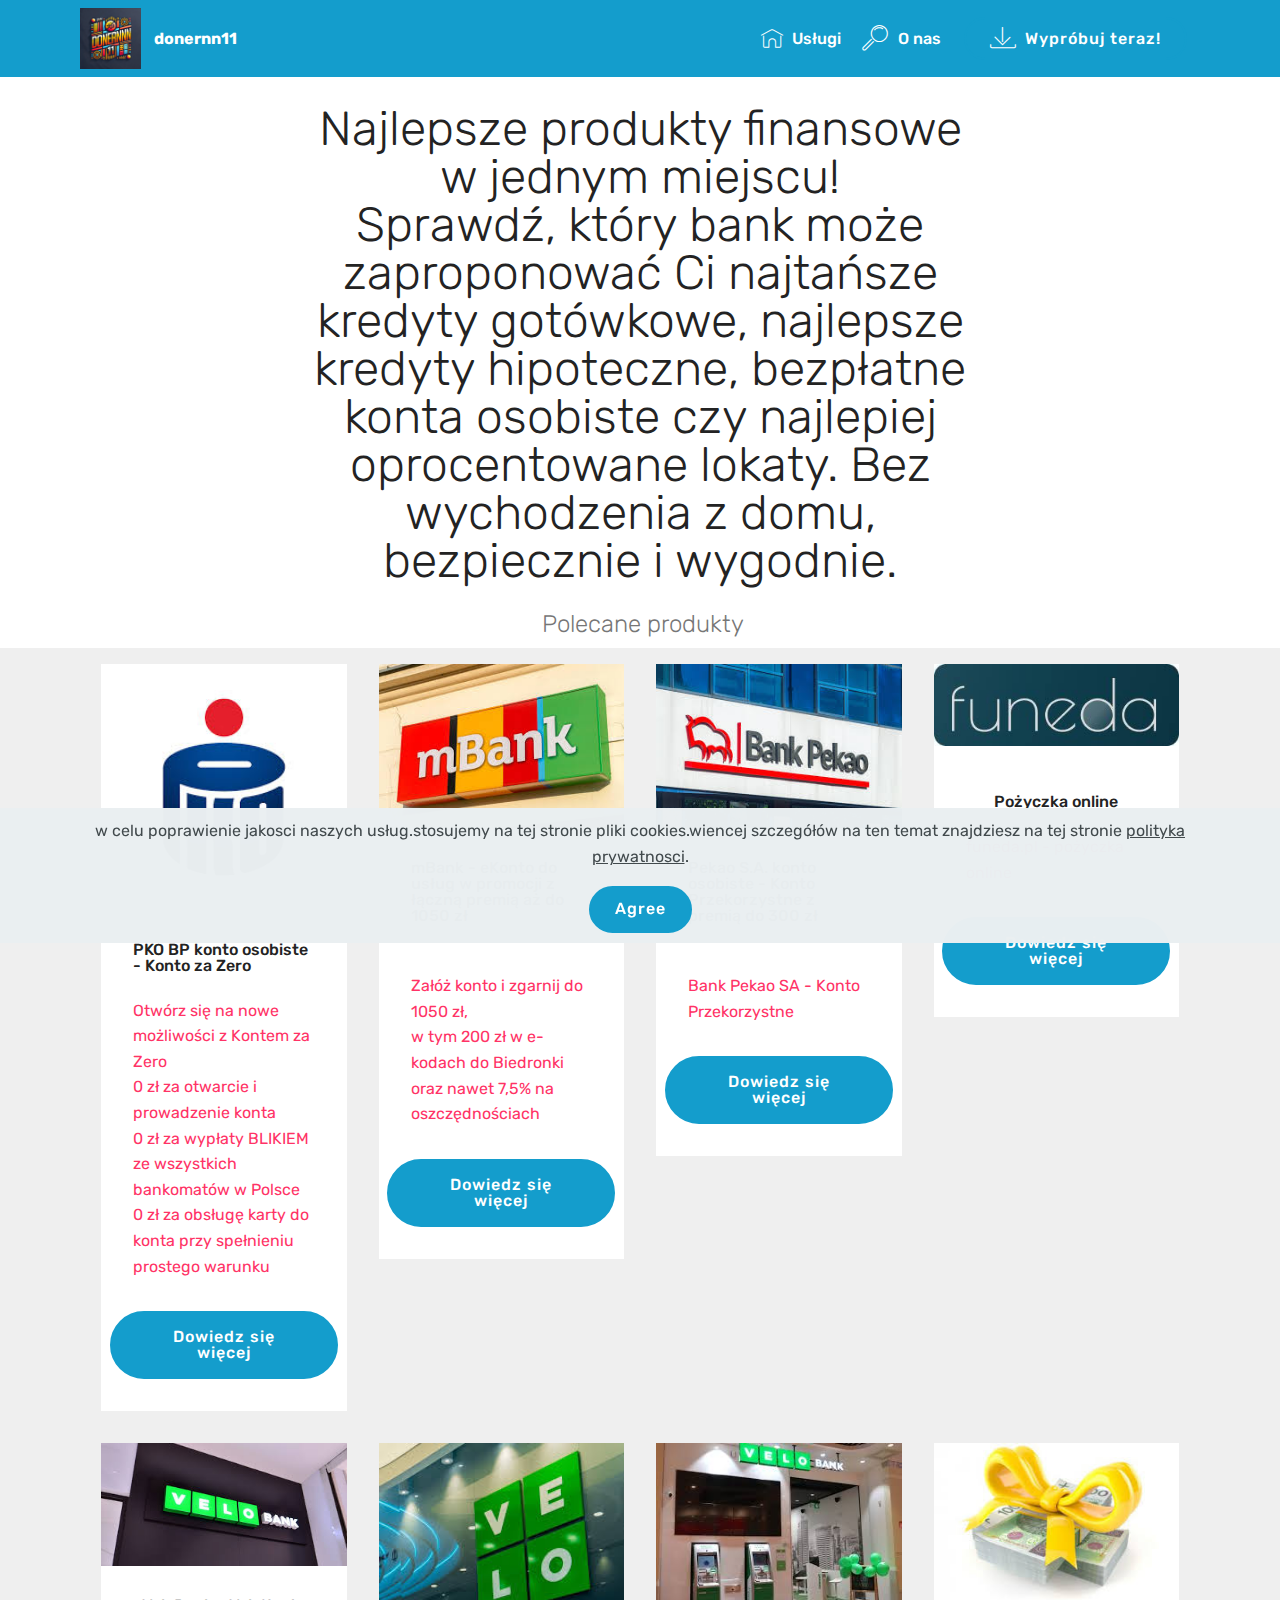
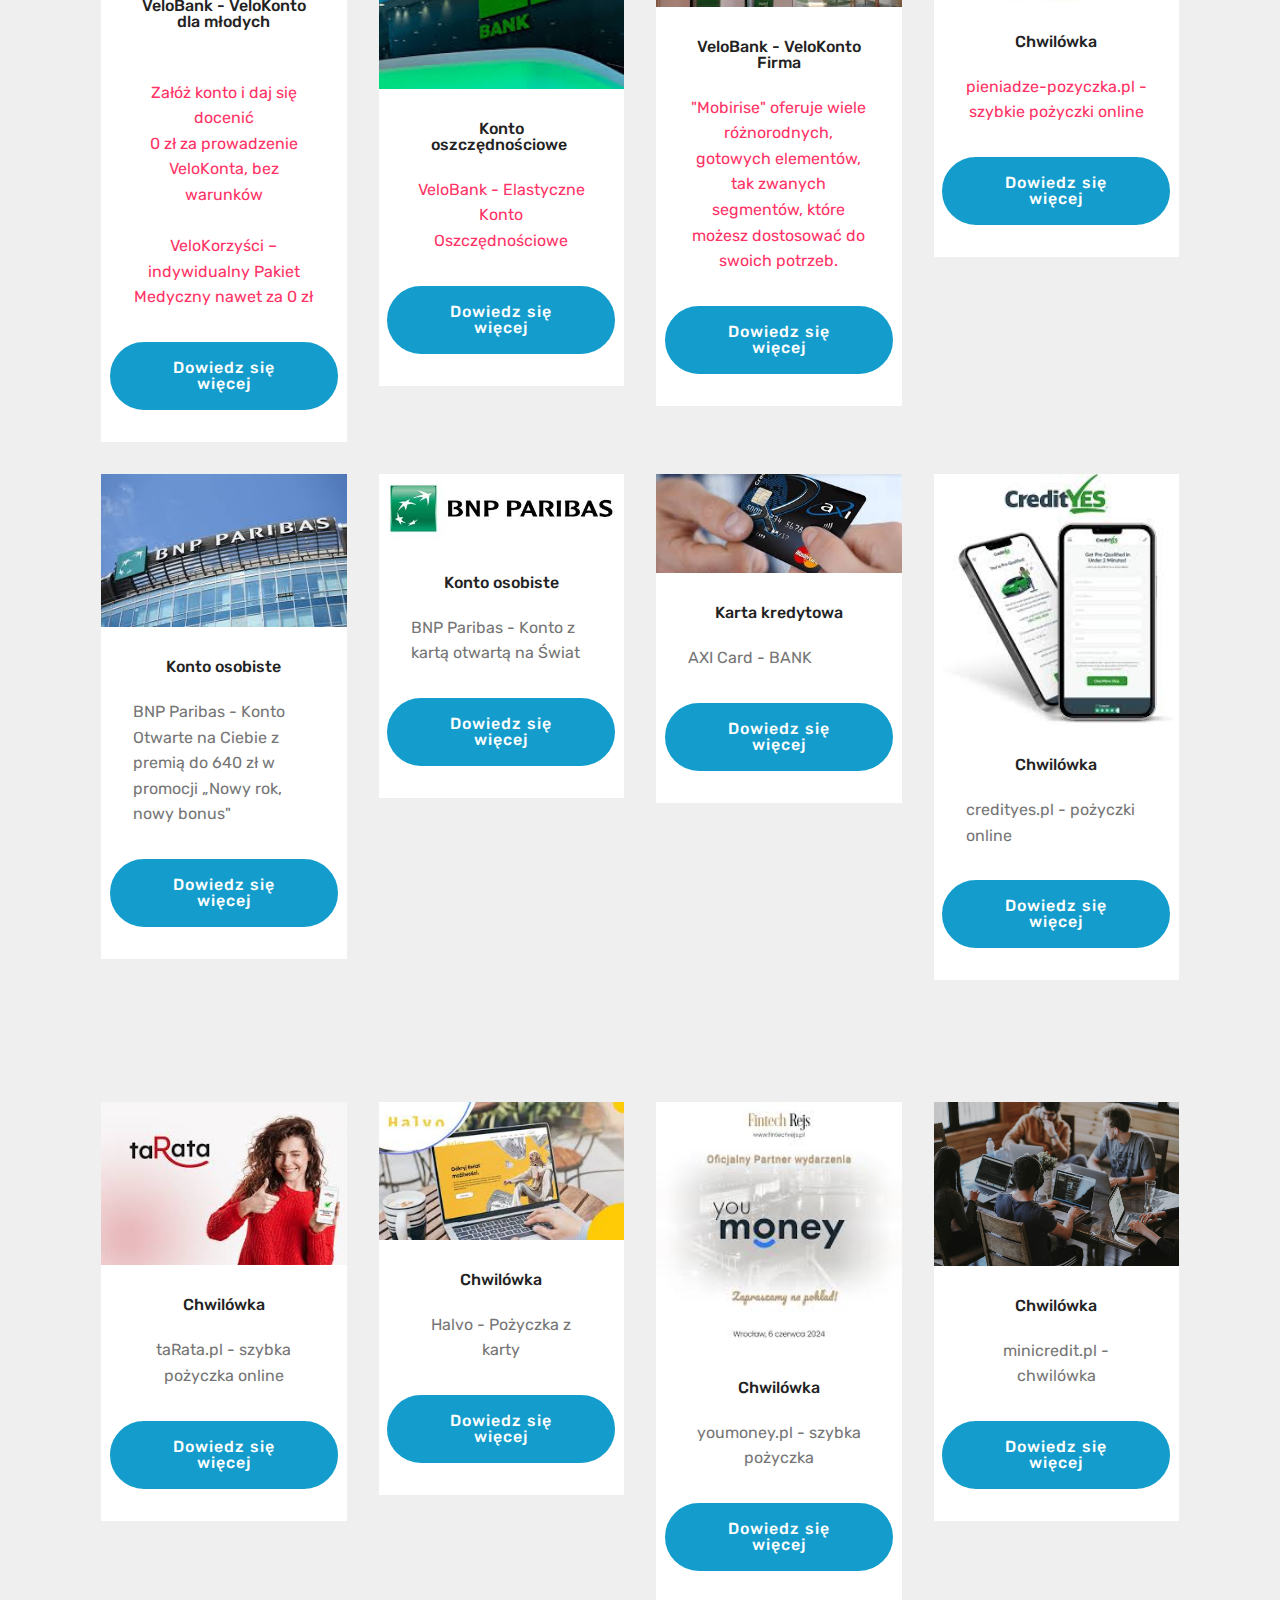
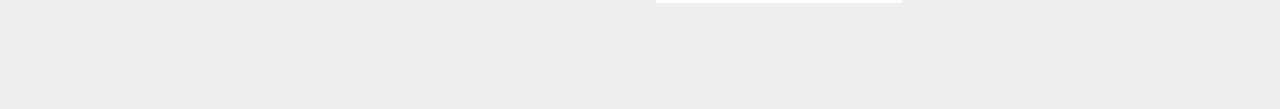
==== index.html @ 897fbb89 "Add files via upload" ====
<!DOCTYPE html>
<html  >
<head>
  <!-- Site made with Mobirise Website Builder v4.12.4, https://mobirise.com -->
  <meta charset="UTF-8">
  <meta http-equiv="X-UA-Compatible" content="IE=edge">
  <meta name="generator" content="Mobirise v4.12.4, mobirise.com">
  <meta name="viewport" content="width=device-width, initial-scale=1, minimum-scale=1">
  <link rel="shortcut icon" href="assets/images/03de712b-40ec-48d3-8421-9302f01fa6c7.webp" type="image/x-icon">
  <meta name="description" content="chwilówka
pożyczki bez BIK
pożyczki ratalne
kredyty gotówkowe
pożyczki dla firm
suma bilansowa
oprocentowanie
pożyczki na dowód konto osobiste
konto firmowe
konto oszczędnościowe
konto dla młodych
bankowość mobilna
promocje bankowe
konto bez opłat
porównanie kont bankowych
doradztwo finansowe
Zarobki
bezpieczne pożyczki
najlepsze oferty bankowe
ranking banków
">
  
  
  <title>pożyczki konto osobiste</title>
  <link rel="stylesheet" href="assets/web/assets/mobirise-icons/mobirise-icons.css">
  <link rel="stylesheet" href="assets/bootstrap/css/bootstrap.min.css">
  <link rel="stylesheet" href="assets/bootstrap/css/bootstrap-grid.min.css">
  <link rel="stylesheet" href="assets/bootstrap/css/bootstrap-reboot.min.css">
  <link rel="stylesheet" href="assets/web/assets/gdpr-plugin/gdpr-styles.css">
  <link rel="stylesheet" href="assets/dropdown/css/style.css">
  <link rel="stylesheet" href="assets/tether/tether.min.css">
  <link rel="stylesheet" href="assets/theme/css/style.css">
  <link rel="preload" as="style" href="assets/mobirise/css/mbr-additional.css"><link rel="stylesheet" href="assets/mobirise/css/mbr-additional.css" type="text/css">
  
  
  
</head>
<body>
  <section class="menu cid-uzuRPhBFRN" once="menu" id="menu1-0">

    

    <nav class="navbar navbar-expand beta-menu navbar-dropdown align-items-center navbar-fixed-top navbar-toggleable-sm">
        <button class="navbar-toggler navbar-toggler-right" type="button" data-toggle="collapse" data-target="#navbarSupportedContent" aria-controls="navbarSupportedContent" aria-expanded="false" aria-label="Toggle navigation">
            <div class="hamburger">
                <span></span>
                <span></span>
                <span></span>
                <span></span>
            </div>
        </button>
        <div class="menu-logo">
            <div class="navbar-brand">
                <span class="navbar-logo">
                    <a href="https://mobiri.se">
                         <img src="assets/images/03de712b-40ec-48d3-8421-9302f01fa6c7.webp" alt="Mobirise" title="" style="height: 3.8rem;">
                    </a>
                </span>
                <span class="navbar-caption-wrap"><a class="navbar-caption text-white display-7" href="https://mobiri.se">donernn11</a></span>
            </div>
        </div>
        <div class="collapse navbar-collapse" id="navbarSupportedContent">
            <ul class="navbar-nav nav-dropdown" data-app-modern-menu="true"><li class="nav-item">
                    <a class="nav-link link text-white display-4" href="https://mobiri.se"><span class="mbri-home mbr-iconfont mbr-iconfont-btn" style="font-size: 22px;"></span>
                        
                        Usługi
                    </a>        
                </li>
                <li class="nav-item">
                    <a class="nav-link link text-white display-4" href="https://mobiri.se">
                        <span class="mbri-search mbr-iconfont mbr-iconfont-btn"></span>
                        O nas
                    </a>
                </li></ul>
            <div class="navbar-buttons mbr-section-btn"><a class="btn btn-sm btn-primary display-7" href="https://mobiri.se">
                    <span class="mbri-save mbr-iconfont mbr-iconfont-btn "></span>
                    Wypróbuj teraz!
                </a></div>
        </div>
    </nav>
</section>

<section class="engine"><a href="https://mobirise.info/i">free site creation software</a></section><section class="mbr-section content4 cid-uzuTPzItXa" id="content4-6">

    

    <div class="container">
        <div class="media-container-row">
            <div class="title col-12 col-md-8">
                <h2 class="align-center pb-3 mbr-fonts-style display-2">Najlepsze produkty finansowe
<div>w jednym miejscu!
</div><div>Sprawdź, który bank może zaproponować Ci najtańsze kredyty gotówkowe, najlepsze kredyty hipoteczne, bezpłatne konta osobiste czy najlepiej oprocentowane lokaty. Bez wychodzenia z domu, bezpiecznie i wygodnie.</div></h2>
                <h3 class="mbr-section-subtitle align-center mbr-light mbr-fonts-style display-5">&nbsp;Polecane produkty</h3>
                
            </div>
        </div>
    </div>
</section>

<section class="features3 cid-uzuS0ocVwB" id="features3-2">

    

    
    <div class="container">
        <div class="media-container-row">
            <div class="card p-3 col-12 col-md-6 col-lg-3">
                <div class="card-wrapper">
                    <div class="card-img">
                        <img src="assets/images/pobrane-1.jpg" alt="Mobirise" title="">
                    </div>
                    <div class="card-box">
                        <h4 class="card-title mbr-fonts-style display-7">PKO BP konto osobiste - Konto za Zero&nbsp;</h4>
                        <p class="mbr-text mbr-fonts-style display-7">Otwórz się na nowe możliwości z Kontem za Zero
<br>0 zł za otwarcie i prowadzenie konta
<br>0 zł za wypłaty BLIKIEM ze wszystkich bankomatów w Polsce
<br>0 zł za obsługę karty do konta przy spełnieniu prostego warunku&nbsp;<br></p>
                    </div>
                    <div class="mbr-section-btn text-center"><a href="https://tmlead.pl/redirect/339415_2469" class="btn btn-primary display-4" target="_blank">
                            Dowiedz się więcej
                        </a></div>
                </div>
            </div>

            <div class="card p-3 col-12 col-md-6 col-lg-3">
                <div class="card-wrapper">
                    <div class="card-img">
                        <img src="assets/images/pobrane.jpg" alt="Mobirise" title="">
                    </div>
                    <div class="card-box">
                        <h4 class="card-title mbr-fonts-style display-7">mBank - eKonto do usług w promocji z łączną premią aż do 1050 zł&nbsp;</h4>
                        <p class="mbr-text mbr-fonts-style display-7"><br>Załóż konto i zgarnij do 1050 zł,
<br>w tym 200 zł w e-kodach do Biedronki
<br>oraz nawet 7,5% na oszczędnościach</p>
                    </div>
                    <div class="mbr-section-btn text-center"><a href="https://tmlead.pl/redirect/339415_2365" class="btn btn-primary display-4" target="_blank">
                            Dowiedz się więcej
                        </a></div>
                </div>
            </div>

            <div class="card p-3 col-12 col-md-6 col-lg-3">
                <div class="card-wrapper">
                    <div class="card-img">
                        <img src="assets/images/images.jpg" alt="Mobirise" title="">
                    </div>
                    <div class="card-box">
                        <h4 class="card-title mbr-fonts-style display-7">Pekao S.A. konto osobiste - Konto Przekorzystne z premią do 300 zł&nbsp;</h4>
                        <p class="mbr-text mbr-fonts-style display-7"><br>Bank Pekao SA - Konto Przekorzystne<br></p>
                    </div>
                    <div class="mbr-section-btn text-center"><a href="https://tmlead.pl/redirect/339415_1134" class="btn btn-primary display-4" target="_blank">
                            Dowiedz się więcej
                        </a></div>
                </div>
            </div>

            <div class="card p-3 col-12 col-md-6 col-lg-3">
                <div class="card-wrapper">
                    <div class="card-img">
                        <img src="assets/images/pobrane-3.jpg" alt="Mobirise" title="">
                    </div>
                    <div class="card-box">
                        <h4 class="card-title mbr-fonts-style display-7">
                            
                        <div><br></div><div>Pożyczka online</div></h4>
                        <p class="mbr-text mbr-fonts-style display-7">
                           funeda.pl - pożyczka online
                        </p>
                    </div>
                    <div class="mbr-section-btn text-center"><a href="https://tmlead.pl/redirect/339415_2811" class="btn btn-primary display-4" target="_blank">
                            Dowiedz się więcej
                        </a></div>
                </div>
            </div>
        </div>
    </div>
</section>

<section class="features3 cid-uzuS2lDlA0" id="features3-4">

    

    
    <div class="container">
        <div class="media-container-row">
            <div class="card p-3 col-12 col-md-6 col-lg-3">
                <div class="card-wrapper">
                    <div class="card-img">
                        <img src="assets/images/images-1.jpg" alt="Mobirise" title="">
                    </div>
                    <div class="card-box">
                        <h4 class="card-title mbr-fonts-style display-7">VeloBank - VeloKonto dla młodych</h4>
                        <p class="mbr-text mbr-fonts-style display-7"><br>Załóż konto i daj się docenić
<br>0 zł za prowadzenie VeloKonta, bez warunków
<br><br>VeloKorzyści – indywidualny Pakiet Medyczny nawet za 0 zł</p>
                    </div>
                    <div class="mbr-section-btn text-center"><a href="https://tmlead.pl/redirect/339415_2654" class="btn btn-primary display-4" target="_blank">
                            Dowiedz się więcej
                        </a></div>
                </div>
            </div>

            <div class="card p-3 col-12 col-md-6 col-lg-3">
                <div class="card-wrapper">
                    <div class="card-img">
                        <img src="assets/images/pobrane-7.jpg" alt="Mobirise" title="">
                    </div>
                    <div class="card-box">
                        <h4 class="card-title mbr-fonts-style display-7">Konto oszczędnościowe&nbsp;</h4>
                        <p class="mbr-text mbr-fonts-style display-7">VeloBank - Elastyczne Konto Oszczędnościowe</p>
                    </div>
                    <div class="mbr-section-btn text-center"><a href="https://tmlead.pl/redirect/339415_2655" class="btn btn-primary display-4" target="_blank">
                            Dowiedz się więcej
                        </a></div>
                </div>
            </div>

            <div class="card p-3 col-12 col-md-6 col-lg-3">
                <div class="card-wrapper">
                    <div class="card-img">
                        <img src="assets/images/pobrane-8.jpg" alt="Mobirise" title="">
                    </div>
                    <div class="card-box">
                        <h4 class="card-title mbr-fonts-style display-7">VeloBank - VeloKonto Firma</h4>
                        <p class="mbr-text mbr-fonts-style display-7">
                            "Mobirise" oferuje wiele różnorodnych, gotowych elementów, tak zwanych segmentów, które możesz dostosować do swoich potrzeb.
                        </p>
                    </div>
                    <div class="mbr-section-btn text-center"><a href="https://tmlead.pl/redirect/339415_2759" class="btn btn-primary display-4" target="_blank">
                            Dowiedz się więcej
                        </a></div>
                </div>
            </div>

            <div class="card p-3 col-12 col-md-6 col-lg-3">
                <div class="card-wrapper">
                    <div class="card-img">
                        <img src="assets/images/pobrane-4.jpg" alt="Mobirise" title="">
                    </div>
                    <div class="card-box">
                        <h4 class="card-title mbr-fonts-style display-7">
                            Chwilówka
                        </h4>
                        <p class="mbr-text mbr-fonts-style display-7">
                           pieniadze-pozyczka.pl - szybkie pożyczki online
                        </p>
                    </div>
                    <div class="mbr-section-btn text-center">
                        <a href="https://mobiri.se" class="btn btn-primary display-4">
                            Dowiedz się więcej
                        </a>
                    </div>
                </div>
            </div>
        </div>
    </div>
</section>

<section class="features3 cid-uzuS0XDoxb" id="features3-3">

    

    
    <div class="container">
        <div class="media-container-row">
            <div class="card p-3 col-12 col-md-6 col-lg-3">
                <div class="card-wrapper">
                    <div class="card-img">
                        <img src="assets/images/images-2.jpg" alt="Mobirise" title="">
                    </div>
                    <div class="card-box">
                        <h4 class="card-title mbr-fonts-style display-7">Konto osobiste</h4>
                        <p class="mbr-text mbr-fonts-style display-7">
                            BNP Paribas - Konto Otwarte na Ciebie z premią do 640 zł w promocji „Nowy rok, nowy bonus"
                        </p>
                    </div>
                    <div class="mbr-section-btn text-center"><a href="https://tmlead.pl/redirect/339415_2846" class="btn btn-primary display-4" target="_blank">
                            Dowiedz się więcej
                        </a></div>
                </div>
            </div>

            <div class="card p-3 col-12 col-md-6 col-lg-3">
                <div class="card-wrapper">
                    <div class="card-img">
                        <img src="assets/images/pobrane-2.jpg" alt="Mobirise" title="">
                    </div>
                    <div class="card-box">
                        <h4 class="card-title mbr-fonts-style display-7">Konto osobiste<br></h4>
                        <p class="mbr-text mbr-fonts-style display-7">
                            BNP Paribas - Konto z kartą otwartą na Świat
                        </p>
                    </div>
                    <div class="mbr-section-btn text-center"><a href="https://tmlead.pl/redirect/339415_2646" class="btn btn-primary display-4" target="_blank">
                            Dowiedz się więcej
                        </a></div>
                </div>
            </div>

            <div class="card p-3 col-12 col-md-6 col-lg-3">
                <div class="card-wrapper">
                    <div class="card-img">
                        <img src="assets/images/images-3.jpg" alt="Mobirise" title="">
                    </div>
                    <div class="card-box">
                        <h4 class="card-title mbr-fonts-style display-7">Karta kredytowa</h4>
                        <p class="mbr-text mbr-fonts-style display-7">AXI Card - BANK</p>
                    </div>
                    <div class="mbr-section-btn text-center"><a href="https://tmlead.pl/redirect/339415_2832" class="btn btn-primary display-4" target="_blank">
                            Dowiedz się więcej
                        </a></div>
                </div>
            </div>

            <div class="card p-3 col-12 col-md-6 col-lg-3">
                <div class="card-wrapper">
                    <div class="card-img">
                        <img src="assets/images/images-4.jpg" alt="Mobirise" title="">
                    </div>
                    <div class="card-box">
                        <h4 class="card-title mbr-fonts-style display-7">
                            Chwilówka
                        </h4>
                        <p class="mbr-text mbr-fonts-style display-7">
                           credityes.pl - pożyczki online
                        </p>
                    </div>
                    <div class="mbr-section-btn text-center"><a href="https://tmlead.pl/redirect/339415_2811" class="btn btn-primary display-4" target="_blank">
                            Dowiedz się więcej
                        </a></div>
                </div>
            </div>
        </div>
    </div>
</section>

<section class="features3 cid-uzv9eW1nkq" id="features3-7">

    

    
    <div class="container">
        <div class="media-container-row">
            <div class="card p-3 col-12 col-md-6 col-lg-3">
                <div class="card-wrapper">
                    <div class="card-img">
                        <img src="assets/images/pobrane-5.jpg" alt="Mobirise" title="">
                    </div>
                    <div class="card-box">
                        <h4 class="card-title mbr-fonts-style display-7">
                            Chwilówka
                        </h4>
                        <p class="mbr-text mbr-fonts-style display-7">
                            taRata.pl - szybka pożyczka online
                        </p>
                    </div>
                    <div class="mbr-section-btn text-center"><a href="https://tmlead.pl/redirect/339415_2811" class="btn btn-primary display-4" target="_blank">
                            Dowiedz się więcej
                        </a></div>
                </div>
            </div>

            <div class="card p-3 col-12 col-md-6 col-lg-3">
                <div class="card-wrapper">
                    <div class="card-img">
                        <img src="assets/images/pobrane-6.jpg" alt="Mobirise" title="">
                    </div>
                    <div class="card-box">
                        <h4 class="card-title mbr-fonts-style display-7">
                            Chwilówka
                        </h4>
                        <p class="mbr-text mbr-fonts-style display-7">
                            Halvo - Pożyczka z karty
                        </p>
                    </div>
                    <div class="mbr-section-btn text-center"><a href="https://tmlead.pl/redirect/339415_2811" class="btn btn-primary display-4" target="_blank">
                            Dowiedz się więcej
                        </a></div>
                </div>
            </div>

            <div class="card p-3 col-12 col-md-6 col-lg-3">
                <div class="card-wrapper">
                    <div class="card-img">
                        <img src="assets/images/images-5.jpg" alt="Mobirise" title="">
                    </div>
                    <div class="card-box">
                        <h4 class="card-title mbr-fonts-style display-7">
                            Chwilówka
                        </h4>
                        <p class="mbr-text mbr-fonts-style display-7">
                            youmoney.pl - szybka pożyczka
                        </p>
                    </div>
                    <div class="mbr-section-btn text-center"><a href="https://tmlead.pl/redirect/339415_2811" class="btn btn-primary display-4" target="_blank">
                            Dowiedz się więcej
                        </a></div>
                </div>
            </div>

            <div class="card p-3 col-12 col-md-6 col-lg-3">
                <div class="card-wrapper">
                    <div class="card-img">
                        <img src="assets/images/background4.jpg" alt="Mobirise">
                    </div>
                    <div class="card-box">
                        <h4 class="card-title mbr-fonts-style display-7">
                            Chwilówka
                        </h4>
                        <p class="mbr-text mbr-fonts-style display-7">
                           minicredit.pl - chwilówka
                        </p>
                    </div>
                    <div class="mbr-section-btn text-center"><a href="https://tmlead.pl/redirect/339415_2811" class="btn btn-primary display-4" target="_blank">
                            Dowiedz się więcej
                        </a></div>
                </div>
            </div>
        </div>
    </div>
</section>


  <script src="assets/web/assets/jquery/jquery.min.js"></script>
  <script src="assets/popper/popper.min.js"></script>
  <script src="assets/bootstrap/js/bootstrap.min.js"></script>
  <script src="assets/web/assets/cookies-alert-plugin/cookies-alert-core.js"></script>
  <script src="assets/web/assets/cookies-alert-plugin/cookies-alert-script.js"></script>
  <script src="assets/smoothscroll/smooth-scroll.js"></script>
  <script src="assets/dropdown/js/nav-dropdown.js"></script>
  <script src="assets/dropdown/js/navbar-dropdown.js"></script>
  <script src="assets/touchswipe/jquery.touch-swipe.min.js"></script>
  <script src="assets/tether/tether.min.js"></script>
  <script src="assets/theme/js/script.js"></script>
  
  
<input name="cookieData" type="hidden" data-cookie-customDialogSelector='null' data-cookie-colorText='#424a4d' data-cookie-colorBg='rgba(234, 239, 241, 0.99)' data-cookie-textButton='Agree' data-cookie-colorButton='' data-cookie-colorLink='#424a4d' data-cookie-underlineLink='true' data-cookie-text="w celu poprawienie jakosci naszych usług.stosujemy na tej stronie pliki cookies.wiencej szczegółów na ten temat znajdziesz na tej stronie <a href='privacy.html'>polityka prywatnosci</a>.
">
  </body>
</html>
---- assets/web/assets/mobirise-icons/mobirise-icons.css ----
@font-face {
  font-family: 'MobiriseIcons';
  src:  url('mobirise-icons.eot?spat4u');
  src:  url('mobirise-icons.eot?spat4u#iefix') format('embedded-opentype'),
    url('mobirise-icons.ttf?spat4u') format('truetype'),
    url('mobirise-icons.woff?spat4u') format('woff'),
    url('mobirise-icons.svg?spat4u#MobiriseIcons') format('svg');
  font-weight: normal;
  font-style: normal;
  font-display: swap;
}

[class^="mbri-"], [class*=" mbri-"] {
  /* use !important to prevent issues with browser extensions that change fonts */
  font-family: MobiriseIcons !important;
  speak: none;
  font-style: normal;
  font-weight: normal;
  font-variant: normal;
  text-transform: none;
  line-height: 1;

  /* Better Font Rendering =========== */
  -webkit-font-smoothing: antialiased;
  -moz-osx-font-smoothing: grayscale;
}

.mbri-add-submenu:before {
  content: "\e900";
}
.mbri-alert:before {
  content: "\e901";
}
.mbri-align-center:before {
  content: "\e902";
}
.mbri-align-justify:before {
  content: "\e903";
}
.mbri-align-left:before {
  content: "\e904";
}
.mbri-align-right:before {
  content: "\e905";
}
.mbri-android:before {
  content: "\e906";
}
.mbri-apple:before {
  content: "\e907";
}
.mbri-arrow-down:before {
  content: "\e908";
}
.mbri-arrow-next:before {
  content: "\e909";
}
.mbri-arrow-prev:before {
  content: "\e90a";
}
.mbri-arrow-up:before {
  content: "\e90b";
}
.mbri-bold:before {
  content: "\e90c";
}
.mbri-bookmark:before {
  content: "\e90d";
}
.mbri-bootstrap:before {
  content: "\e90e";
}
.mbri-briefcase:before {
  content: "\e90f";
}
.mbri-browse:before {
  content: "\e910";
}
.mbri-bulleted-list:before {
  content: "\e911";
}
.mbri-calendar:before {
  content: "\e912";
}
.mbri-camera:before {
  content: "\e913";
}
.mbri-cart-add:before {
  content: "\e914";
}
.mbri-cart-full:before {
  content: "\e915";
}
.mbri-cash:before {
  content: "\e916";
}
.mbri-change-style:before {
  content: "\e917";
}
.mbri-chat:before {
  content: "\e918";
}
.mbri-clock:before {
  content: "\e919";
}
.mbri-close:before {
  content: "\e91a";
}
.mbri-cloud:before {
  content: "\e91b";
}
.mbri-code:before {
  content: "\e91c";
}
.mbri-contact-form:before {
  content: "\e91d";
}
.mbri-credit-card:before {
  content: "\e91e";
}
.mbri-cursor-click:before {
  content: "\e91f";
}
.mbri-cust-feedback:before {
  content: "\e920";
}
.mbri-database:before {
  content: "\e921";
}
.mbri-delivery:before {
  content: "\e922";
}
.mbri-desktop:before {
  content: "\e923";
}
.mbri-devices:before {
  content: "\e924";
}
.mbri-down:before {
  content: "\e925";
}
.mbri-download:before {
  content: "\e989";
}
.mbri-drag-n-drop:before {
  content: "\e927";
}
.mbri-drag-n-drop2:before {
  content: "\e928";
}
.mbri-edit:before {
  content: "\e929";
}
.mbri-edit2:before {
  content: "\e92a";
}
.mbri-error:before {
  content: "\e92b";
}
.mbri-extension:before {
  content: "\e92c";
}
.mbri-features:before {
  content: "\e92d";
}
.mbri-file:before {
  content: "\e92e";
}
.mbri-flag:before {
  content: "\e92f";
}
.mbri-folder:before {
  content: "\e930";
}
.mbri-gift:before {
  content: "\e931";
}
.mbri-github:before {
  content: "\e932";
}
.mbri-globe:before {
  content: "\e933";
}
.mbri-globe-2:before {
  content: "\e934";
}
.mbri-growing-chart:before {
  content: "\e935";
}
.mbri-hearth:before {
  content: "\e936";
}
.mbri-help:before {
  content: "\e937";
}
.mbri-home:before {
  content: "\e938";
}
.mbri-hot-cup:before {
  content: "\e939";
}
.mbri-idea:before {
  content: "\e93a";
}
.mbri-image-gallery:before {
  content: "\e93b";
}
.mbri-image-slider:before {
  content: "\e93c";
}
.mbri-info:before {
  content: "\e93d";
}
.mbri-italic:before {
  content: "\e93e";
}
.mbri-key:before {
  content: "\e93f";
}
.mbri-laptop:before {
  content: "\e940";
}
.mbri-layers:before {
  content: "\e941";
}
.mbri-left-right:before {
  content: "\e942";
}
.mbri-left:before {
  content: "\e943";
}
.mbri-letter:before {
  content: "\e944";
}
.mbri-like:before {
  content: "\e945";
}
.mbri-link:before {
  content: "\e946";
}
.mbri-lock:before {
  content: "\e947";
}
.mbri-login:before {
  content: "\e948";
}
.mbri-logout:before {
  content: "\e949";
}
.mbri-magic-stick:before {
  content: "\e94a";
}
.mbri-map-pin:before {
  content: "\e94b";
}
.mbri-menu:before {
  content: "\e94c";
}
.mbri-mobile:before {
  content: "\e94d";
}
.mbri-mobile2:before {
  content: "\e94e";
}
.mbri-mobirise:before {
  content: "\e94f";
}
.mbri-more-horizontal:before {
  content: "\e950";
}
.mbri-more-vertical:before {
  content: "\e951";
}
.mbri-music:before {
  content: "\e952";
}
.mbri-new-file:before {
  content: "\e953";
}
.mbri-numbered-list:before {
  content: "\e954";
}
.mbri-opened-folder:before {
  content: "\e955";
}
.mbri-pages:before {
  content: "\e956";
}
.mbri-paper-plane:before {
  content: "\e957";
}
.mbri-paperclip:before {
  content: "\e958";
}
.mbri-photo:before {
  content: "\e959";
}
.mbri-photos:before {
  content: "\e95a";
}
.mbri-pin:before {
  content: "\e95b";
}
.mbri-play:before {
  content: "\e95c";
}
.mbri-plus:before {
  content: "\e95d";
}
.mbri-preview:before {
  content: "\e95e";
}
.mbri-print:before {
  content: "\e95f";
}
.mbri-protect:before {
  content: "\e960";
}
.mbri-question:before {
  content: "\e961";
}
.mbri-quote-left:before {
  content: "\e962";
}
.mbri-quote-right:before {
  content: "\e963";
}
.mbri-refresh:before {
  content: "\e964";
}
.mbri-responsive:before {
  content: "\e965";
}
.mbri-right:before {
  content: "\e966";
}
.mbri-rocket:before {
  content: "\e967";
}
.mbri-sad-face:before {
  content: "\e968";
}
.mbri-sale:before {
  content: "\e969";
}
.mbri-save:before {
  content: "\e96a";
}
.mbri-search:before {
  content: "\e96b";
}
.mbri-setting:before {
  content: "\e96c";
}
.mbri-setting2:before {
  content: "\e96d";
}
.mbri-setting3:before {
  content: "\e96e";
}
.mbri-share:before {
  content: "\e96f";
}
.mbri-shopping-bag:before {
  content: "\e970";
}
.mbri-shopping-basket:before {
  content: "\e971";
}
.mbri-shopping-cart:before {
  content: "\e972";
}
.mbri-sites:before {
  content: "\e973";
}
.mbri-smile-face:before {
  content: "\e974";
}
.mbri-speed:before {
  content: "\e975";
}
.mbri-star:before {
  content: "\e976";
}
.mbri-success:before {
  content: "\e977";
}
.mbri-sun:before {
  content: "\e978";
}
.mbri-sun2:before {
  content: "\e979";
}
.mbri-tablet:before {
  content: "\e97a";
}
.mbri-tablet-vertical:before {
  content: "\e97b";
}
.mbri-target:before {
  content: "\e97c";
}
.mbri-timer:before {
  content: "\e97d";
}
.mbri-to-ftp:before {
  content: "\e97e";
}
.mbri-to-local-drive:before {
  content: "\e97f";
}
.mbri-touch-swipe:before {
  content: "\e980";
}
.mbri-touch:before {
  content: "\e981";
}
.mbri-trash:before {
  content: "\e982";
}
.mbri-underline:before {
  content: "\e983";
}
.mbri-unlink:before {
  content: "\e984";
}
.mbri-unlock:before {
  content: "\e985";
}
.mbri-up-down:before {
  content: "\e986";
}
.mbri-up:before {
  content: "\e987";
}
.mbri-update:before {
  content: "\e988";
}
.mbri-upload:before {
 content: "\e926"; 
}
.mbri-user:before {
  content: "\e98a";
}
.mbri-user2:before {
  content: "\e98b";
}
.mbri-users:before {
  content: "\e98c";
}
.mbri-video:before {
  content: "\e98d";
}
.mbri-video-play:before {
  content: "\e98e";
}
.mbri-watch:before {
  content: "\e98f";
}
.mbri-website-theme:before {
  content: "\e990";
}
.mbri-wifi:before {
  content: "\e991";
}
.mbri-windows:before {
  content: "\e992";
}
.mbri-zoom-out:before {
  content: "\e993";
}
.mbri-redo:before {
  content: "\e994";
}
.mbri-undo:before {
  content: "\e995";
}
---- assets/web/assets/gdpr-plugin/gdpr-styles.css ----
.gdpr-block {
    padding: 10px;
    font-size: 14px;
    display: block;
    width: 100%;
    text-align: center;
}
.gdpr-block.covert {
	display: none;
}
.textGDPR {
    position: relative;
}
.gdpr-block label span.textGDPR input[name='gdpr']{
    width: 15px;
    height: 15px;
    margin: 0;
    position: absolute;
    top: 2px;
    left: -20px;
}
.gdpr-block label {
    color: #a7a7a7;
    vertical-align: middle;
    user-select: none;
    margin-bottom: 0;
}
---- assets/dropdown/css/style.css ----
.navbar-dropdown {
  left: 0;
  padding: 0;
  position: absolute;
  right: 0;
  top: 0;
  transition: all 0.45s ease;
  z-index: 1030;
  background: #282828; }
  .navbar-dropdown .navbar-logo {
    margin-right: 0.8rem;
    transition: margin 0.3s ease-in-out;
    vertical-align: middle; }
    .navbar-dropdown .navbar-logo img {
      height: 3.125rem;
      transition: all 0.3s ease-in-out; }
    .navbar-dropdown .navbar-logo.mbr-iconfont {
      font-size: 3.125rem;
      line-height: 3.125rem; }
  .navbar-dropdown .navbar-caption {
    font-weight: 700;
    white-space: normal;
    vertical-align: -4px;
    line-height: 3.125rem !important; }
    .navbar-dropdown .navbar-caption, .navbar-dropdown .navbar-caption:hover {
      color: inherit;
      text-decoration: none; }
  .navbar-dropdown .mbr-iconfont + .navbar-caption {
    vertical-align: -1px; }
  .navbar-dropdown.navbar-fixed-top {
    position: fixed; }
  .navbar-dropdown .navbar-brand span {
    vertical-align: -4px; }
  .navbar-dropdown.bg-color.transparent {
    background: none; }
  .navbar-dropdown.navbar-short .navbar-brand {
    padding: 0.625rem 0; }
    .navbar-dropdown.navbar-short .navbar-brand span {
      vertical-align: -1px; }
  .navbar-dropdown.navbar-short .navbar-caption {
    line-height: 2.375rem !important;
    vertical-align: -2px; }
  .navbar-dropdown.navbar-short .navbar-logo {
    margin-right: 0.5rem; }
    .navbar-dropdown.navbar-short .navbar-logo img {
      height: 2.375rem; }
    .navbar-dropdown.navbar-short .navbar-logo.mbr-iconfont {
      font-size: 2.375rem;
      line-height: 2.375rem; }
  .navbar-dropdown.navbar-short .mbr-table-cell {
    height: 3.625rem; }
  .navbar-dropdown .navbar-close {
    left: 0.6875rem;
    position: fixed;
    top: 0.75rem;
    z-index: 1000; }
  .navbar-dropdown .hamburger-icon {
    content: "";
    display: inline-block;
    vertical-align: middle;
    width: 16px;
    -webkit-box-shadow: 0 -6px 0 1px #282828,0 0 0 1px #282828,0 6px 0 1px #282828;
    -moz-box-shadow: 0 -6px 0 1px #282828,0 0 0 1px #282828,0 6px 0 1px #282828;
    box-shadow: 0 -6px 0 1px #282828,0 0 0 1px #282828,0 6px 0 1px #282828; }

.dropdown-menu .dropdown-toggle[data-toggle="dropdown-submenu"]::after {
  border-bottom: 0.35em solid transparent;
  border-left: 0.35em solid;
  border-right: 0;
  border-top: 0.35em solid transparent;
  margin-left: 0.3rem; }

.dropdown-menu .dropdown-item:focus {
  outline: 0; }

.nav-dropdown {
  font-size: 0.75rem;
  font-weight: 500;
  height: auto !important; }
  .nav-dropdown .nav-btn {
    padding-left: 1rem; }
  .nav-dropdown .link {
    margin: .667em 1.667em;
    font-weight: 500;
    padding: 0;
    transition: color .2s ease-in-out; }
    .nav-dropdown .link.dropdown-toggle {
      margin-right: 2.583em; }
      .nav-dropdown .link.dropdown-toggle::after {
        margin-left: .25rem;
        border-top: 0.35em solid;
        border-right: 0.35em solid transparent;
        border-left: 0.35em solid transparent;
        border-bottom: 0; }
      .nav-dropdown .link.dropdown-toggle[aria-expanded="true"] {
        margin: 0;
        padding: 0.667em 3.263em  0.667em 1.667em; }
  .nav-dropdown .link::after,
  .nav-dropdown .dropdown-item::after {
    color: inherit; }
  .nav-dropdown .btn {
    font-size: 0.75rem;
    font-weight: 700;
    letter-spacing: 0;
    margin-bottom: 0;
    padding-left: 1.25rem;
    padding-right: 1.25rem; }
  .nav-dropdown .dropdown-menu {
    border-radius: 0;
    border: 0;
    left: 0;
    margin: 0;
    padding-bottom: 1.25rem;
    padding-top: 1.25rem;
    position: relative; }
  .nav-dropdown .dropdown-submenu {
    margin-left: 0.125rem;
    top: 0; }
  .nav-dropdown .dropdown-item {
    font-weight: 500;
    line-height: 2;
    padding: 0.3846em 4.615em 0.3846em 1.5385em;
    position: relative;
    transition: color .2s ease-in-out, background-color .2s ease-in-out; }
    .nav-dropdown .dropdown-item::after {
      margin-top: -0.3077em;
      position: absolute;
      right: 1.1538em;
      top: 50%; }
    .nav-dropdown .dropdown-item:focus, .nav-dropdown .dropdown-item:hover {
      background: none; }

@media (max-width: 767px) {
  .nav-dropdown.navbar-toggleable-sm {
    bottom: 0;
    display: none;
    left: 0;
    overflow-x: hidden;
    position: fixed;
    top: 0;
    transform: translateX(-100%);
    -ms-transform: translateX(-100%);
    -webkit-transform: translateX(-100%);
    width: 18.75rem;
    z-index: 999; } }
.nav-dropdown.navbar-toggleable-xl {
  bottom: 0;
  display: none;
  left: 0;
  overflow-x: hidden;
  position: fixed;
  top: 0;
  transform: translateX(-100%);
  -ms-transform: translateX(-100%);
  -webkit-transform: translateX(-100%);
  width: 18.75rem;
  z-index: 999; }

.nav-dropdown-sm {
  display: block !important;
  overflow-x: hidden;
  overflow: auto;
  padding-top: 3.875rem; }
  .nav-dropdown-sm::after {
    content: "";
    display: block;
    height: 3rem;
    width: 100%; }
  .nav-dropdown-sm.collapse.in ~ .navbar-close {
    display: block !important; }
  .nav-dropdown-sm.collapsing, .nav-dropdown-sm.collapse.in {
    transform: translateX(0);
    -ms-transform: translateX(0);
    -webkit-transform: translateX(0);
    transition: all 0.25s ease-out;
    -webkit-transition: all 0.25s ease-out;
    background: #282828; }
  .nav-dropdown-sm.collapsing[aria-expanded="false"] {
    transform: translateX(-100%);
    -ms-transform: translateX(-100%);
    -webkit-transform: translateX(-100%); }
  .nav-dropdown-sm .nav-item {
    display: block;
    margin-left: 0 !important;
    padding-left: 0; }
  .nav-dropdown-sm .link,
  .nav-dropdown-sm .dropdown-item {
    border-top: 1px dotted rgba(255, 255, 255, 0.1);
    font-size: 0.8125rem;
    line-height: 1.6;
    margin: 0 !important;
    padding: 0.875rem 2.4rem 0.875rem 1.5625rem !important;
    position: relative;
    white-space: normal; }
    .nav-dropdown-sm .link:focus, .nav-dropdown-sm .link:hover,
    .nav-dropdown-sm .dropdown-item:focus,
    .nav-dropdown-sm .dropdown-item:hover {
      background: rgba(0, 0, 0, 0.2) !important;
      color: #c0a375; }
  .nav-dropdown-sm .nav-btn {
    position: relative;
    padding: 1.5625rem 1.5625rem 0 1.5625rem; }
    .nav-dropdown-sm .nav-btn::before {
      border-top: 1px dotted rgba(255, 255, 255, 0.1);
      content: "";
      left: 0;
      position: absolute;
      top: 0;
      width: 100%; }
    .nav-dropdown-sm .nav-btn + .nav-btn {
      padding-top: 0.625rem; }
      .nav-dropdown-sm .nav-btn + .nav-btn::before {
        display: none; }
  .nav-dropdown-sm .btn {
    padding: 0.625rem 0; }
  .nav-dropdown-sm .dropdown-toggle[data-toggle="dropdown-submenu"]::after {
    margin-left: .25rem;
    border-top: 0.35em solid;
    border-right: 0.35em solid transparent;
    border-left: 0.35em solid transparent;
    border-bottom: 0; }
  .nav-dropdown-sm .dropdown-toggle[data-toggle="dropdown-submenu"][aria-expanded="true"]::after {
    border-top: 0;
    border-right: 0.35em solid transparent;
    border-left: 0.35em solid transparent;
    border-bottom: 0.35em solid; }
  .nav-dropdown-sm .dropdown-menu {
    margin: 0;
    padding: 0;
    position: relative;
    top: 0;
    left: 0;
    width: 100%;
    border: 0;
    float: none;
    border-radius: 0;
    background: none; }
  .nav-dropdown-sm .dropdown-submenu {
    left: 100%;
    margin-left: 0.125rem;
    margin-top: -1.25rem;
    top: 0; }

.navbar-toggleable-sm .nav-dropdown .dropdown-menu {
  position: absolute; }

.navbar-toggleable-sm .nav-dropdown .dropdown-submenu {
  left: 100%;
  margin-left: 0.125rem;
  margin-top: -1.25rem;
  top: 0; }

.navbar-toggleable-sm.opened .nav-dropdown .dropdown-menu {
  position: relative; }

.navbar-toggleable-sm.opened .nav-dropdown .dropdown-submenu {
  left: 0;
  margin-left: 00rem;
  margin-top: 0rem;
  top: 0; }

.is-builder .nav-dropdown.collapsing {
  transition: none !important; }

/*# sourceMappingURL=style.css.map */
---- assets/theme/css/style.css ----
/*!
 * Mobirise v4 theme (https://mobirise.com/)
 * Copyright 2017 Mobirise
 */
section {
  background-color: #eeeeee;
}

.form-control:focus {
  box-shadow: none;
}

:focus {
  outline: none;
}

body {
  font-style: normal;
  line-height: 1.5;
}

section,
.container,
.container-fluid {
  position: relative;
  word-wrap: break-word;
}

a.mbr-iconfont:hover {
  text-decoration: none;
}

.article .lead p,
.article .lead ul,
.article .lead ol,
.article .lead pre,
.article .lead blockquote {
  margin-bottom: 0;
}

ul,
ol,
pre,
blockquote {
  margin-bottom: 2.3125rem;
}

pre {
  background: #f4f4f4;
  padding: 10px 24px;
  white-space: pre-wrap;
}

.inactive {
  -webkit-user-select: none;
  -moz-user-select: none;
  -ms-user-select: none;
  user-select: none;
  pointer-events: none;
  -webkit-user-drag: none;
  user-drag: none;
}

.mbr-section__comments .row {
  justify-content: center;
  -webkit-justify-content: center;
}

a {
  font-style: normal;
  font-weight: 400;
  cursor: pointer;
}

a, a:hover {
  text-decoration: none;
}

figure {
  margin-bottom: 0;
}

body {
  color: #232323;
}

h1,
h2,
h3,
h4,
h5,
h6,
.h1,
.h2,
.h3,
.h4,
.h5,
.h6,
.display-1,
.display-2,
.display-3,
.display-4 {
  line-height: 1;
  word-break: break-word;
  word-wrap: break-word;
}

.mbr-section-title {
  font-style: normal;
  line-height: 1.2;
}

.mbr-section-subtitle {
  line-height: 1.3;
}

.mbr-text {
  font-style: normal;
  line-height: 1.6;
}

b,
strong {
  font-weight: bold;
}

blockquote {
  padding: 10px 0 10px 20px;
  position: relative;
  border-left: 2px solid;
  border-color: #ff3366;
}

input:-webkit-autofill, input:-webkit-autofill:hover, input:-webkit-autofill:focus, input:-webkit-autofill:active {
  transition-delay: 9999s;
  transition-property: background-color, color;
}

textarea[type='hidden'] {
  display: none;
}

body {
  position: relative;
}

section {
  background-position: 50% 50%;
  background-repeat: no-repeat;
  background-size: cover;
}

section .mbr-background-video,
section .mbr-background-video-preview {
  position: absolute;
  bottom: 0;
  left: 0;
  right: 0;
  top: 0;
}

.hidden {
  visibility: hidden;
}

.mbr-z-index20 {
  z-index: 20;
}

/*! Base colors */
.mbr-white {
  color: #ffffff;
}

.mbr-black {
  color: #000000;
}

.mbr-bg-white {
  background-color: #ffffff;
}

.mbr-bg-black {
  background-color: #000000;
}

/*! Text-aligns */
.align-left {
  text-align: left;
}

.align-center {
  text-align: center;
}

.align-right {
  text-align: right;
}

@media (max-width: 767px) {
  .align-left,
  .align-center,
  .align-right,
  .mbr-section-btn,
  .mbr-section-title {
    text-align: center;
  }
}

/*! Font-weight  */
.mbr-light {
  font-weight: 300;
}

.mbr-regular {
  font-weight: 400;
}

.mbr-semibold {
  font-weight: 500;
}

.mbr-bold {
  font-weight: 700;
}

/*! Media  */
.media-size-item {
  -moz-flex: 1 1 auto;
  -o-flex: 1 1 auto;
  flex: 1 1 auto;
}

.media-content {
  flex-basis: 100%;
}

.media-container-row {
  display: flex;
  flex-direction: row;
  flex-wrap: wrap;
  justify-content: center;
  align-content: center;
  align-items: start;
}

.media-container-row .media-size-item {
  width: 400px;
}

.media-container-column {
  display: flex;
  flex-direction: column;
  flex-wrap: wrap;
  justify-content: center;
  align-content: center;
  align-items: stretch;
}

.media-container-column > * {
  width: 100%;
}

@media (min-width: 992px) {
  .media-container-row {
    flex-wrap: nowrap;
  }
}

figure {
  overflow: hidden;
}

figure[mbr-media-size] {
  transition: width 0.1s;
}

.mbr-figure img,
.mbr-figure iframe {
  display: block;
  width: 100%;
}

.card {
  background-color: transparent;
  border: none;
}

.card-box {
  width: 100%;
}

.card-img {
  text-align: center;
  flex-shrink: 0;
  -webkit-flex-shrink: 0;
}

.media {
  max-width: 100%;
  margin: 0 auto;
}

.mbr-figure {
  -ms-grid-row-align: center;
  align-self: center;
}

.media-container > div {
  max-width: 100%;
}

.mbr-figure img,
.card-img img {
  width: 100%;
}

@media (max-width: 991px) {
  .media-size-item {
    width: auto !important;
  }
  .media {
    width: auto;
  }
  .mbr-figure {
    width: 100% !important;
  }
}

/*! Buttons */
.btn {
  font-weight: 500;
  border-width: 2px;
  font-style: normal;
  letter-spacing: 1px;
  margin: .4rem .8rem;
  white-space: normal;
  transition: all .3s ease-in-out;
  display: inline-flex;
  align-items: center;
  justify-content: center;
  word-break: break-word;
  -webkit-align-items: center;
  -webkit-justify-content: center;
  display: -webkit-inline-flex;
}

.btn-sm {
  font-weight: 500;
  letter-spacing: 1px;
  transition: all .3s ease-in-out;
}

.btn-md {
  font-weight: 500;
  letter-spacing: 1px;
  margin: .4rem .8rem !important;
  transition: all .3s ease-in-out;
}

.btn-lg {
  font-weight: 500;
  letter-spacing: 1px;
  margin: .4rem .8rem !important;
  transition: all .3s ease-in-out;
}

.mbr-section-btn {
  margin-left: -0.25rem;
  margin-right: -0.25rem;
  font-size: 0;
}

nav .mbr-section-btn {
  margin-left: 0rem;
  margin-right: 0rem;
}

.btn-form {
  border-radius: 0;
}

.btn-form:hover {
  cursor: pointer;
}

/*! Btn icon margin */
.btn .mbr-iconfont,
.btn.btn-sm .mbr-iconfont {
  cursor: pointer;
  margin-right: 0.5rem;
}

.btn.btn-md .mbr-iconfont,
.btn.btn-md .mbr-iconfont {
  margin-right: 0.8rem;
}

.mbr-regular {
  font-weight: 400;
}

.mbr-semibold {
  font-weight: 500;
}

.mbr-bold {
  font-weight: 700;
}

[type='submit'] {
  -webkit-appearance: none;
}

/*! Full-screen */
.mbr-fullscreen .mbr-overlay {
  min-height: 100vh;
}

.mbr-fullscreen {
  display: flex;
  display: -moz-flex;
  display: -ms-flex;
  display: -o-flex;
  align-items: center;
  -webkit-align-items: center;
  min-height: 100vh;
  padding-top: 3rem;
  padding-bottom: 3rem;
}

/*! Map */
.map {
  height: 25rem;
  position: relative;
}

.map iframe {
  width: 100%;
  height: 100%;
}

.mbr-overlay {
  background-color: #000;
  bottom: 0;
  left: 0;
  opacity: .5;
  position: absolute;
  right: 0;
  top: 0;
  z-index: 0;
  pointer-events: none;
}

/* Form */
blockquote {
  font-style: italic;
  padding: 10px 0 10px 20px;
  font-size: 1.09rem;
  position: relative;
  border-width: 3px;
}

.form-control {
  background-color: #f5f5f5;
  box-shadow: none;
  color: #565656;
  line-height: 1.43;
  min-height: 3.5em;
  padding: 1.07em .5em;
}

.form-control, .form-control:focus {
  border: 1px solid #e8e8e8;
}

.form-active .form-control:invalid {
  border-color: red;
}

.form-control-label {
  position: relative;
  cursor: pointer;
  margin-bottom: .357em;
  padding: 0;
}

.alert {
  color: #ffffff;
  border-radius: 0;
  border: 0;
  font-size: .875rem;
  line-height: 1.5;
  margin-bottom: 1.875rem;
  padding: 1.25rem;
  position: relative;
}

.alert.alert-form::after {
  background-color: inherit;
  bottom: -7px;
  content: "";
  display: block;
  height: 14px;
  left: 50%;
  margin-left: -7px;
  position: absolute;
  transform: rotate(45deg);
  width: 14px;
  -webkit-transform: rotate(45deg);
}

.form-asterisk {
  font-family: initial;
  position: absolute;
  top: -2px;
  font-weight: normal;
}

/*! Scroll to top arrow */
#scrollToTop a i:before {
  content: '';
  position: absolute;
  height: 40%;
  top: 25%;
  background: #fff;
  width: 2px;
  left: calc(50% - 1px);
}

#scrollToTop a i:after {
  content: '';
  position: absolute;
  display: block;
  border-top: 2px solid #fff;
  border-right: 2px solid #fff;
  width: 40%;
  height: 40%;
  left: 30%;
  bottom: 30%;
  transform: rotate(135deg);
  -webkit-transform: rotate(135deg);
}

.mbr-arrow-up {
  bottom: 25px;
  right: 90px;
  position: fixed;
  text-align: right;
  z-index: 5000;
  color: #ffffff;
  font-size: 32px;
  transform: rotate(180deg);
  -webkit-transform: rotate(180deg);
}

.mbr-arrow-up a {
  background: rgba(0, 0, 0, 0.2);
  border-radius: 3px;
  color: #fff;
  display: inline-block;
  height: 60px;
  width: 60px;
  outline-style: none !important;
  position: relative;
  text-decoration: none;
  transition: all 0.3s ease-in-out;
  cursor: pointer;
  text-align: center;
}

.mbr-arrow-up a:hover {
  background-color: rgba(0, 0, 0, 0.4);
}

.mbr-arrow-up a i {
  line-height: 60px;
}

.mbr-arrow-up-icon {
  display: block;
  color: #fff;
}

.mbr-arrow-up-icon::before {
  content: '\203a';
  display: inline-block;
  font-family: serif;
  font-size: 32px;
  line-height: 1;
  font-style: normal;
  position: relative;
  top: 6px;
  left: -4px;
  -webkit-transform: rotate(-90deg);
  transform: rotate(-90deg);
}

/*! Arrow Down */
.mbr-arrow {
  position: absolute;
  bottom: 45px;
  left: 50%;
  width: 60px;
  height: 60px;
  cursor: pointer;
  background-color: rgba(80, 80, 80, 0.5);
  border-radius: 50%;
  -webkit-transform: translateX(-50%);
  transform: translateX(-50%);
}

.mbr-arrow > a {
  display: inline-block;
  text-decoration: none;
  outline-style: none;
  -webkit-animation: arrowdown 1.7s ease-in-out infinite;
  animation: arrowdown 1.7s ease-in-out infinite;
}

.mbr-arrow > a > i {
  position: absolute;
  top: -2px;
  left: 15px;
  font-size: 2rem;
}

@keyframes arrowdown {
  0% {
    transform: translateY(0px);
    -webkit-transform: translateY(0px);
  }
  50% {
    transform: translateY(-5px);
    -webkit-transform: translateY(-5px);
  }
  100% {
    transform: translateY(0px);
    -webkit-transform: translateY(0px);
  }
}

@-webkit-keyframes arrowdown {
  0% {
    transform: translateY(0px);
    -webkit-transform: translateY(0px);
  }
  50% {
    transform: translateY(-5px);
    -webkit-transform: translateY(-5px);
  }
  100% {
    transform: translateY(0px);
    -webkit-transform: translateY(0px);
  }
}

@media (max-width: 500px) {
  .mbr-arrow-up {
    left: 50%;
    right: auto;
    transform: translateX(-50%) rotate(180deg);
    -webkit-transform: translateX(-50%) rotate(180deg);
  }
}

/*Gradients animation*/
@keyframes gradient-animation {
  from {
    background-position: 0% 100%;
    -webkit-animation-timing-function: ease-in-out;
            animation-timing-function: ease-in-out;
  }
  to {
    background-position: 100% 0%;
    -webkit-animation-timing-function: ease-in-out;
            animation-timing-function: ease-in-out;
  }
}

@-webkit-keyframes gradient-animation {
  from {
    background-position: 0% 100%;
    -webkit-animation-timing-function: ease-in-out;
            animation-timing-function: ease-in-out;
  }
  to {
    background-position: 100% 0%;
    -webkit-animation-timing-function: ease-in-out;
            animation-timing-function: ease-in-out;
  }
}

.bg-gradient {
  background-size: 200% 200%;
  animation: gradient-animation 5s infinite alternate;
  -webkit-animation: gradient-animation 5s infinite alternate;
}

.menu .navbar-brand {
  display: -webkit-flex;
}

.menu .navbar-brand span {
  display: flex;
  display: -webkit-flex;
}

.menu .navbar-brand .navbar-caption-wrap {
  display: -webkit-flex;
}

.menu .navbar-brand .navbar-logo img {
  display: -webkit-flex;
}

@media (min-width: 768px) and (max-width: 1023px) {
  .menu .navbar-toggleable-sm .navbar-nav {
    display: -ms-flexbox;
  }
}

@media (max-width: 1023px) {
  .menu .navbar-collapse {
    max-height: 93.5vh;
  }
  .menu .navbar-collapse.show {
    overflow: auto;
  }
}

@media (min-width: 1024px) {
  .menu .navbar-nav.nav-dropdown {
    display: -webkit-flex;
  }
  .menu .navbar-toggleable-sm .navbar-collapse {
    display: -webkit-flex !important;
  }
  .menu .collapsed .navbar-collapse {
    max-height: 93.5vh;
  }
  .menu .collapsed .navbar-collapse.show {
    overflow: auto;
  }
}

@media (max-width: 767px) {
  .menu .navbar-collapse {
    max-height: 80vh;
  }
}

/* Others*/
.note-check a[data-value=Rubik] {
  font-style: normal;
}

.mbr-arrow a {
  color: #ffffff;
}

@media (max-width: 767px) {
  .mbr-arrow {
    display: none;
  }
}

.navbar {
  display: -webkit-flex;
  -webkit-flex-wrap: wrap;
  -webkit-align-items: center;
  -webkit-justify-content: space-between;
}

.navbar-collapse {
  -webkit-flex-basis: 100%;
  -webkit-flex-grow: 1;
  -webkit-align-items: center;
}

.nav-dropdown .link {
  padding: 0.667em 1.667em !important;
  margin: 0 !important;
}

.nav {
  display: -webkit-flex;
  -webkit-flex-wrap: wrap;
}

.row {
  display: -webkit-flex;
  -webkit-flex-wrap: wrap;
}

.justify-content-center {
  -webkit-justify-content: center;
}

.form-inline {
  display: -webkit-flex;
  -webkit-align-items: center;
}

.card-wrapper {
  -webkit-flex: 1;
}

.carousel-control {
  z-index: 10;
  display: -webkit-flex;
  -webkit-align-items: center;
  -webkit-justify-content: center;
}

.carousel-controls {
  display: -webkit-flex;
}

.media {
  display: -webkit-flex;
}

.form-group:focus {
  outline: none;
}

.jq-selectbox__select {
  padding: 1.07em 0.5em;
  position: absolute;
  top: 0;
  left: 0;
  width: 100%;
}

.jq-selectbox__dropdown {
  position: absolute;
  top: 100%;
  left: 0 !important;
  width: 100% !important;
}

.jq-selectbox__trigger-arrow {
  -webkit-transform: translateY(-50%);
          transform: translateY(-50%);
}

.jq-selectbox li {
  padding: 1.07em 0.5em;
}

input[type='range'] {
  padding-left: 0 !important;
  padding-right: 0 !important;
}

.modal-dialog,
.modal-content {
  height: 100%;
}

.modal-dialog .carousel-inner {
  height: calc(100vh - 1.75rem);
}

@media (max-width: 575px) {
  .modal-dialog .carousel-inner {
    height: calc(100vh - 1rem);
  }
}

.carousel-item {
  text-align: center;
}

.carousel-item img {
  margin: auto;
}

.navbar-toggler {
  align-self: flex-start;
  padding: 0.25rem 0.75rem;
  font-size: 1.25rem;
  line-height: 1;
  background: transparent;
  border: 1px solid transparent;
  border-radius: 0.25rem;
}

.navbar-toggler:focus,
.navbar-toggler:hover {
  text-decoration: none;
}

.navbar-toggler-icon {
  display: inline-block;
  width: 1.5em;
  height: 1.5em;
  vertical-align: middle;
  content: '';
  background: no-repeat center center;
  background-size: 100% 100%;
}

.navbar-toggler-left {
  position: absolute;
  left: 1rem;
}

.navbar-toggler-right {
  position: absolute;
  right: 1rem;
}

@media (max-width: 575px) {
  .navbar-toggleable .navbar-nav .dropdown-menu {
    position: static;
    float: none;
  }
  .navbar-toggleable > .container {
    padding-right: 0;
    padding-left: 0;
  }
}

@media (min-width: 576px) {
  .navbar-toggleable {
    flex-direction: row;
    flex-wrap: nowrap;
    align-items: center;
  }
  .navbar-toggleable .navbar-nav {
    flex-direction: row;
  }
  .navbar-toggleable .navbar-nav .nav-link {
    padding-right: 0.5rem;
    padding-left: 0.5rem;
  }
  .navbar-toggleable > .container {
    display: flex;
    flex-wrap: nowrap;
    align-items: center;
  }
  .navbar-toggleable .navbar-collapse {
    display: flex !important;
    width: 100%;
  }
  .navbar-toggleable .navbar-toggler {
    display: none;
  }
}

@media (max-width: 767px) {
  .navbar-toggleable-sm .navbar-nav .dropdown-menu {
    position: static;
    float: none;
  }
  .navbar-toggleable-sm > .container {
    padding-right: 0;
    padding-left: 0;
  }
}

@media (min-width: 768px) {
  .navbar-toggleable-sm {
    flex-direction: row;
    flex-wrap: nowrap;
    align-items: center;
  }
  .navbar-toggleable-sm .navbar-nav {
    flex-direction: row;
  }
  .navbar-toggleable-sm .navbar-nav .nav-link {
    padding-right: 0.5rem;
    padding-left: 0.5rem;
  }
  .navbar-toggleable-sm > .container {
    display: flex;
    flex-wrap: nowrap;
    align-items: center;
  }
  .navbar-toggleable-sm .navbar-collapse {
    display: none;
    width: 100%;
  }
  .navbar-toggleable-sm .navbar-toggler {
    display: none;
  }
}

@media (max-width: 1023px) {
  .navbar-toggleable-md .navbar-nav .dropdown-menu {
    position: static;
    float: none;
  }
  .navbar-toggleable-md > .container {
    padding-right: 0;
    padding-left: 0;
  }
}

@media (min-width: 1024px) {
  .navbar-toggleable-md {
    flex-direction: row;
    flex-wrap: nowrap;
    align-items: center;
  }
  .navbar-toggleable-md .navbar-nav {
    flex-direction: row;
  }
  .navbar-toggleable-md .navbar-nav .nav-link {
    padding-right: 0.5rem;
    padding-left: 0.5rem;
  }
  .navbar-toggleable-md > .container {
    display: flex;
    flex-wrap: nowrap;
    align-items: center;
  }
  .navbar-toggleable-md .navbar-collapse {
    display: flex !important;
    width: 100%;
  }
  .navbar-toggleable-md .navbar-toggler {
    display: none;
  }
}

@media (max-width: 1199px) {
  .navbar-toggleable-lg .navbar-nav .dropdown-menu {
    position: static;
    float: none;
  }
  .navbar-toggleable-lg > .container {
    padding-right: 0;
    padding-left: 0;
  }
}

@media (min-width: 1200px) {
  .navbar-toggleable-lg {
    flex-direction: row;
    flex-wrap: nowrap;
    align-items: center;
  }
  .navbar-toggleable-lg .navbar-nav {
    flex-direction: row;
  }
  .navbar-toggleable-lg .navbar-nav .nav-link {
    padding-right: 0.5rem;
    padding-left: 0.5rem;
  }
  .navbar-toggleable-lg > .container {
    display: flex;
    flex-wrap: nowrap;
    align-items: center;
  }
  .navbar-toggleable-lg .navbar-collapse {
    display: flex !important;
    width: 100%;
  }
  .navbar-toggleable-lg .navbar-toggler {
    display: none;
  }
}

.navbar-toggleable-xl {
  flex-direction: row;
  flex-wrap: nowrap;
  align-items: center;
}

.navbar-toggleable-xl .navbar-nav .dropdown-menu {
  position: static;
  float: none;
}

.navbar-toggleable-xl > .container {
  padding-right: 0;
  padding-left: 0;
}

.navbar-toggleable-xl .navbar-nav {
  flex-direction: row;
}

.navbar-toggleable-xl .navbar-nav .nav-link {
  padding-right: 0.5rem;
  padding-left: 0.5rem;
}

.navbar-toggleable-xl > .container {
  display: flex;
  flex-wrap: nowrap;
  align-items: center;
}

.navbar-toggleable-xl .navbar-collapse {
  display: flex !important;
  width: 100%;
}

.navbar-toggleable-xl .navbar-toggler {
  display: none;
}

.card-img {
  width: auto;
}

.menu .navbar.collapsed:not(.beta-menu) {
  flex-direction: column;
}

.carousel-item.active,
.carousel-item-next,
.carousel-item-prev {
  display: flex;
}

.note-air-layout .dropup .dropdown-menu,
.note-air-layout .navbar-fixed-bottom .dropdown .dropdown-menu {
  bottom: initial !important;
}

html,
body {
  height: auto;
  min-height: 100vh;
}

.dropup .dropdown-toggle::after {
  display: none;
}
.engine {
	position: absolute;
	text-indent: -2400px;
	text-align: center;
	padding: 0;
	top: 0;
	left: -2400px;
}
---- assets/mobirise/css/mbr-additional.css ----
@import url(https://fonts.googleapis.com/css?family=Rubik:300,300i,400,400i,500,500i,700,700i,900,900i&display=swap);





body {
  font-family: Rubik;
}
.display-1 {
  font-family: 'Rubik', sans-serif;
  font-size: 4.25rem;
  font-display: swap;
}
.display-1 > .mbr-iconfont {
  font-size: 6.8rem;
}
.display-2 {
  font-family: 'Rubik', sans-serif;
  font-size: 3rem;
  font-display: swap;
}
.display-2 > .mbr-iconfont {
  font-size: 4.8rem;
}
.display-4 {
  font-family: 'Rubik', sans-serif;
  font-size: 1rem;
  font-display: swap;
}
.display-4 > .mbr-iconfont {
  font-size: 1.6rem;
}
.display-5 {
  font-family: 'Rubik', sans-serif;
  font-size: 1.5rem;
  font-display: swap;
}
.display-5 > .mbr-iconfont {
  font-size: 2.4rem;
}
.display-7 {
  font-family: 'Rubik', sans-serif;
  font-size: 1rem;
  font-display: swap;
}
.display-7 > .mbr-iconfont {
  font-size: 1.6rem;
}
/* ---- Fluid typography for mobile devices ---- */
/* 1.4 - font scale ratio ( bootstrap == 1.42857 ) */
/* 100vw - current viewport width */
/* (48 - 20)  48 == 48rem == 768px, 20 == 20rem == 320px(minimal supported viewport) */
/* 0.65 - min scale variable, may vary */
@media (max-width: 768px) {
  .display-1 {
    font-size: 3.4rem;
    font-size: calc( 2.1374999999999997rem + (4.25 - 2.1374999999999997) * ((100vw - 20rem) / (48 - 20)));
    line-height: calc( 1.4 * (2.1374999999999997rem + (4.25 - 2.1374999999999997) * ((100vw - 20rem) / (48 - 20))));
  }
  .display-2 {
    font-size: 2.4rem;
    font-size: calc( 1.7rem + (3 - 1.7) * ((100vw - 20rem) / (48 - 20)));
    line-height: calc( 1.4 * (1.7rem + (3 - 1.7) * ((100vw - 20rem) / (48 - 20))));
  }
  .display-4 {
    font-size: 0.8rem;
    font-size: calc( 1rem + (1 - 1) * ((100vw - 20rem) / (48 - 20)));
    line-height: calc( 1.4 * (1rem + (1 - 1) * ((100vw - 20rem) / (48 - 20))));
  }
  .display-5 {
    font-size: 1.2rem;
    font-size: calc( 1.175rem + (1.5 - 1.175) * ((100vw - 20rem) / (48 - 20)));
    line-height: calc( 1.4 * (1.175rem + (1.5 - 1.175) * ((100vw - 20rem) / (48 - 20))));
  }
}
/* Buttons */
.btn {
  padding: 1rem 3rem;
  border-radius: 3px;
}
.btn-sm {
  padding: 0.6rem 1.5rem;
  border-radius: 3px;
}
.btn-md {
  padding: 1rem 3rem;
  border-radius: 3px;
}
.btn-lg {
  padding: 1.2rem 3.2rem;
  border-radius: 3px;
}
.bg-primary {
  background-color: #149dcc !important;
}
.bg-success {
  background-color: #f7ed4a !important;
}
.bg-info {
  background-color: #82786e !important;
}
.bg-warning {
  background-color: #879a9f !important;
}
.bg-danger {
  background-color: #b1a374 !important;
}
.btn-primary,
.btn-primary:active {
  background-color: #149dcc !important;
  border-color: #149dcc !important;
  color: #ffffff !important;
}
.btn-primary:hover,
.btn-primary:focus,
.btn-primary.focus,
.btn-primary.active {
  color: #ffffff !important;
  background-color: #0d6786 !important;
  border-color: #0d6786 !important;
}
.btn-primary.disabled,
.btn-primary:disabled {
  color: #ffffff !important;
  background-color: #0d6786 !important;
  border-color: #0d6786 !important;
}
.btn-secondary,
.btn-secondary:active {
  background-color: #ff3366 !important;
  border-color: #ff3366 !important;
  color: #ffffff !important;
}
.btn-secondary:hover,
.btn-secondary:focus,
.btn-secondary.focus,
.btn-secondary.active {
  color: #ffffff !important;
  background-color: #e50039 !important;
  border-color: #e50039 !important;
}
.btn-secondary.disabled,
.btn-secondary:disabled {
  color: #ffffff !important;
  background-color: #e50039 !important;
  border-color: #e50039 !important;
}
.btn-info,
.btn-info:active {
  background-color: #82786e !important;
  border-color: #82786e !important;
  color: #ffffff !important;
}
.btn-info:hover,
.btn-info:focus,
.btn-info.focus,
.btn-info.active {
  color: #ffffff !important;
  background-color: #59524b !important;
  border-color: #59524b !important;
}
.btn-info.disabled,
.btn-info:disabled {
  color: #ffffff !important;
  background-color: #59524b !important;
  border-color: #59524b !important;
}
.btn-success,
.btn-success:active {
  background-color: #f7ed4a !important;
  border-color: #f7ed4a !important;
  color: #3f3c03 !important;
}
.btn-success:hover,
.btn-success:focus,
.btn-success.focus,
.btn-success.active {
  color: #3f3c03 !important;
  background-color: #eadd0a !important;
  border-color: #eadd0a !important;
}
.btn-success.disabled,
.btn-success:disabled {
  color: #3f3c03 !important;
  background-color: #eadd0a !important;
  border-color: #eadd0a !important;
}
.btn-warning,
.btn-warning:active {
  background-color: #879a9f !important;
  border-color: #879a9f !important;
  color: #ffffff !important;
}
.btn-warning:hover,
.btn-warning:focus,
.btn-warning.focus,
.btn-warning.active {
  color: #ffffff !important;
  background-color: #617479 !important;
  border-color: #617479 !important;
}
.btn-warning.disabled,
.btn-warning:disabled {
  color: #ffffff !important;
  background-color: #617479 !important;
  border-color: #617479 !important;
}
.btn-danger,
.btn-danger:active {
  background-color: #b1a374 !important;
  border-color: #b1a374 !important;
  color: #ffffff !important;
}
.btn-danger:hover,
.btn-danger:focus,
.btn-danger.focus,
.btn-danger.active {
  color: #ffffff !important;
  background-color: #8b7d4e !important;
  border-color: #8b7d4e !important;
}
.btn-danger.disabled,
.btn-danger:disabled {
  color: #ffffff !important;
  background-color: #8b7d4e !important;
  border-color: #8b7d4e !important;
}
.btn-white {
  color: #333333 !important;
}
.btn-white,
.btn-white:active {
  background-color: #ffffff !important;
  border-color: #ffffff !important;
  color: #808080 !important;
}
.btn-white:hover,
.btn-white:focus,
.btn-white.focus,
.btn-white.active {
  color: #808080 !important;
  background-color: #d9d9d9 !important;
  border-color: #d9d9d9 !important;
}
.btn-white.disabled,
.btn-white:disabled {
  color: #808080 !important;
  background-color: #d9d9d9 !important;
  border-color: #d9d9d9 !important;
}
.btn-black,
.btn-black:active {
  background-color: #333333 !important;
  border-color: #333333 !important;
  color: #ffffff !important;
}
.btn-black:hover,
.btn-black:focus,
.btn-black.focus,
.btn-black.active {
  color: #ffffff !important;
  background-color: #0d0d0d !important;
  border-color: #0d0d0d !important;
}
.btn-black.disabled,
.btn-black:disabled {
  color: #ffffff !important;
  background-color: #0d0d0d !important;
  border-color: #0d0d0d !important;
}
.btn-primary-outline,
.btn-primary-outline:active {
  background: none;
  border-color: #0b566f;
  color: #0b566f;
}
.btn-primary-outline:hover,
.btn-primary-outline:focus,
.btn-primary-outline.focus,
.btn-primary-outline.active {
  color: #ffffff;
  background-color: #149dcc;
  border-color: #149dcc;
}
.btn-primary-outline.disabled,
.btn-primary-outline:disabled {
  color: #ffffff !important;
  background-color: #149dcc !important;
  border-color: #149dcc !important;
}
.btn-secondary-outline,
.btn-secondary-outline:active {
  background: none;
  border-color: #cc0033;
  color: #cc0033;
}
.btn-secondary-outline:hover,
.btn-secondary-outline:focus,
.btn-secondary-outline.focus,
.btn-secondary-outline.active {
  color: #ffffff;
  background-color: #ff3366;
  border-color: #ff3366;
}
.btn-secondary-outline.disabled,
.btn-secondary-outline:disabled {
  color: #ffffff !important;
  background-color: #ff3366 !important;
  border-color: #ff3366 !important;
}
.btn-info-outline,
.btn-info-outline:active {
  background: none;
  border-color: #4b453f;
  color: #4b453f;
}
.btn-info-outline:hover,
.btn-info-outline:focus,
.btn-info-outline.focus,
.btn-info-outline.active {
  color: #ffffff;
  background-color: #82786e;
  border-color: #82786e;
}
.btn-info-outline.disabled,
.btn-info-outline:disabled {
  color: #ffffff !important;
  background-color: #82786e !important;
  border-color: #82786e !important;
}
.btn-success-outline,
.btn-success-outline:active {
  background: none;
  border-color: #d2c609;
  color: #d2c609;
}
.btn-success-outline:hover,
.btn-success-outline:focus,
.btn-success-outline.focus,
.btn-success-outline.active {
  color: #3f3c03;
  background-color: #f7ed4a;
  border-color: #f7ed4a;
}
.btn-success-outline.disabled,
.btn-success-outline:disabled {
  color: #3f3c03 !important;
  background-color: #f7ed4a !important;
  border-color: #f7ed4a !important;
}
.btn-warning-outline,
.btn-warning-outline:active {
  background: none;
  border-color: #55666b;
  color: #55666b;
}
.btn-warning-outline:hover,
.btn-warning-outline:focus,
.btn-warning-outline.focus,
.btn-warning-outline.active {
  color: #ffffff;
  background-color: #879a9f;
  border-color: #879a9f;
}
.btn-warning-outline.disabled,
.btn-warning-outline:disabled {
  color: #ffffff !important;
  background-color: #879a9f !important;
  border-color: #879a9f !important;
}
.btn-danger-outline,
.btn-danger-outline:active {
  background: none;
  border-color: #7a6e45;
  color: #7a6e45;
}
.btn-danger-outline:hover,
.btn-danger-outline:focus,
.btn-danger-outline.focus,
.btn-danger-outline.active {
  color: #ffffff;
  background-color: #b1a374;
  border-color: #b1a374;
}
.btn-danger-outline.disabled,
.btn-danger-outline:disabled {
  color: #ffffff !important;
  background-color: #b1a374 !important;
  border-color: #b1a374 !important;
}
.btn-black-outline,
.btn-black-outline:active {
  background: none;
  border-color: #000000;
  color: #000000;
}
.btn-black-outline:hover,
.btn-black-outline:focus,
.btn-black-outline.focus,
.btn-black-outline.active {
  color: #ffffff;
  background-color: #333333;
  border-color: #333333;
}
.btn-black-outline.disabled,
.btn-black-outline:disabled {
  color: #ffffff !important;
  background-color: #333333 !important;
  border-color: #333333 !important;
}
.btn-white-outline,
.btn-white-outline:active,
.btn-white-outline.active {
  background: none;
  border-color: #ffffff;
  color: #ffffff;
}
.btn-white-outline:hover,
.btn-white-outline:focus,
.btn-white-outline.focus {
  color: #333333;
  background-color: #ffffff;
  border-color: #ffffff;
}
.text-primary {
  color: #149dcc !important;
}
.text-secondary {
  color: #ff3366 !important;
}
.text-success {
  color: #f7ed4a !important;
}
.text-info {
  color: #82786e !important;
}
.text-warning {
  color: #879a9f !important;
}
.text-danger {
  color: #b1a374 !important;
}
.text-white {
  color: #ffffff !important;
}
.text-black {
  color: #000000 !important;
}
a.text-primary:hover,
a.text-primary:focus {
  color: #0b566f !important;
}
a.text-secondary:hover,
a.text-secondary:focus {
  color: #cc0033 !important;
}
a.text-success:hover,
a.text-success:focus {
  color: #d2c609 !important;
}
a.text-info:hover,
a.text-info:focus {
  color: #4b453f !important;
}
a.text-warning:hover,
a.text-warning:focus {
  color: #55666b !important;
}
a.text-danger:hover,
a.text-danger:focus {
  color: #7a6e45 !important;
}
a.text-white:hover,
a.text-white:focus {
  color: #b3b3b3 !important;
}
a.text-black:hover,
a.text-black:focus {
  color: #4d4d4d !important;
}
.alert-success {
  background-color: #70c770;
}
.alert-info {
  background-color: #82786e;
}
.alert-warning {
  background-color: #879a9f;
}
.alert-danger {
  background-color: #b1a374;
}
.mbr-section-btn a.btn:not(.btn-form) {
  border-radius: 100px;
}
.mbr-section-btn a.btn:not(.btn-form):hover,
.mbr-section-btn a.btn:not(.btn-form):focus {
  box-shadow: none !important;
}
.mbr-section-btn a.btn:not(.btn-form):hover,
.mbr-section-btn a.btn:not(.btn-form):focus {
  box-shadow: 0 10px 40px 0 rgba(0, 0, 0, 0.2) !important;
  -webkit-box-shadow: 0 10px 40px 0 rgba(0, 0, 0, 0.2) !important;
}
.mbr-gallery-filter li a {
  border-radius: 100px !important;
}
.mbr-gallery-filter li.active .btn {
  background-color: #149dcc;
  border-color: #149dcc;
  color: #ffffff;
}
.mbr-gallery-filter li.active .btn:focus {
  box-shadow: none;
}
.nav-tabs .nav-link {
  border-radius: 100px !important;
}
a,
a:hover {
  color: #149dcc;
}
.mbr-plan-header.bg-primary .mbr-plan-subtitle,
.mbr-plan-header.bg-primary .mbr-plan-price-desc {
  color: #b4e6f8;
}
.mbr-plan-header.bg-success .mbr-plan-subtitle,
.mbr-plan-header.bg-success .mbr-plan-price-desc {
  color: #ffffff;
}
.mbr-plan-header.bg-info .mbr-plan-subtitle,
.mbr-plan-header.bg-info .mbr-plan-price-desc {
  color: #beb8b2;
}
.mbr-plan-header.bg-warning .mbr-plan-subtitle,
.mbr-plan-header.bg-warning .mbr-plan-price-desc {
  color: #ced6d8;
}
.mbr-plan-header.bg-danger .mbr-plan-subtitle,
.mbr-plan-header.bg-danger .mbr-plan-price-desc {
  color: #dfd9c6;
}
/* Scroll to top button*/
.scrollToTop_wraper {
  display: none;
}
.form-control {
  font-family: 'Rubik', sans-serif;
  font-size: 1rem;
  font-display: swap;
}
.form-control > .mbr-iconfont {
  font-size: 1.6rem;
}
blockquote {
  border-color: #149dcc;
}
/* Forms */
.mbr-form .btn {
  margin: .4rem 0;
}
.mbr-form .input-group-btn a.btn {
  border-radius: 100px !important;
}
.mbr-form .input-group-btn a.btn:hover {
  box-shadow: 0 10px 40px 0 rgba(0, 0, 0, 0.2);
}
.mbr-form .input-group-btn button[type="submit"] {
  border-radius: 100px !important;
  padding: 1rem 3rem;
}
.mbr-form .input-group-btn button[type="submit"]:hover {
  box-shadow: 0 10px 40px 0 rgba(0, 0, 0, 0.2);
}
@media (max-width: 767px) {
  .btn {
    font-size: .75rem !important;
  }
  .btn .mbr-iconfont {
    font-size: 1rem !important;
  }
}
/* Footer */
.mbr-footer-content li::before,
.mbr-footer .mbr-contacts li::before {
  background: #149dcc;
}
.mbr-footer-content li a:hover,
.mbr-footer .mbr-contacts li a:hover {
  color: #149dcc;
}
.footer3 input[type="email"],
.footer4 input[type="email"] {
  border-radius: 100px !important;
}
.footer3 .input-group-btn a.btn,
.footer4 .input-group-btn a.btn {
  border-radius: 100px !important;
}
.footer3 .input-group-btn button[type="submit"],
.footer4 .input-group-btn button[type="submit"] {
  border-radius: 100px !important;
}
/* Headers*/
.header13 .form-inline input[type="email"],
.header14 .form-inline input[type="email"] {
  border-radius: 100px;
}
.header13 .form-inline input[type="text"],
.header14 .form-inline input[type="text"] {
  border-radius: 100px;
}
.header13 .form-inline input[type="tel"],
.header14 .form-inline input[type="tel"] {
  border-radius: 100px;
}
.header13 .form-inline a.btn,
.header14 .form-inline a.btn {
  border-radius: 100px;
}
.header13 .form-inline button,
.header14 .form-inline button {
  border-radius: 100px !important;
}
@media screen and (-ms-high-contrast: active), (-ms-high-contrast: none) {
  .card-wrapper {
    flex: auto !important;
  }
}
.jq-selectbox li:hover,
.jq-selectbox li.selected {
  background-color: #149dcc;
  color: #ffffff;
}
.jq-selectbox .jq-selectbox__trigger-arrow,
.jq-number__spin.minus:after,
.jq-number__spin.plus:after {
  transition: 0.4s;
  border-top-color: currentColor;
  border-bottom-color: currentColor;
}
.jq-selectbox:hover .jq-selectbox__trigger-arrow,
.jq-number__spin.minus:hover:after,
.jq-number__spin.plus:hover:after {
  border-top-color: #149dcc;
  border-bottom-color: #149dcc;
}
.xdsoft_datetimepicker .xdsoft_calendar td.xdsoft_default,
.xdsoft_datetimepicker .xdsoft_calendar td.xdsoft_current,
.xdsoft_datetimepicker .xdsoft_timepicker .xdsoft_time_box > div > div.xdsoft_current {
  color: #ffffff !important;
  background-color: #149dcc !important;
  box-shadow: none !important;
}
.xdsoft_datetimepicker .xdsoft_calendar td:hover,
.xdsoft_datetimepicker .xdsoft_timepicker .xdsoft_time_box > div > div:hover {
  color: #ffffff !important;
  background: #ff3366 !important;
  box-shadow: none !important;
}
.lazy-bg {
  background-image: none !important;
}
.lazy-placeholder:not(section),
.lazy-none {
  display: block;
  position: relative;
  padding-bottom: 56.25%;
}
iframe.lazy-placeholder,
.lazy-placeholder:after {
  content: '';
  position: absolute;
  width: 100px;
  height: 100px;
  background: transparent no-repeat center;
  background-size: contain;
  top: 50%;
  left: 50%;
  transform: translateX(-50%) translateY(-50%);
  background-image: url("data:image/svg+xml;charset=UTF-8,%3csvg width='32' height='32' viewBox='0 0 64 64' xmlns='http://www.w3.org/2000/svg' stroke='%23149dcc' %3e%3cg fill='none' fill-rule='evenodd'%3e%3cg transform='translate(16 16)' stroke-width='2'%3e%3ccircle stroke-opacity='.5' cx='16' cy='16' r='16'/%3e%3cpath d='M32 16c0-9.94-8.06-16-16-16'%3e%3canimateTransform attributeName='transform' type='rotate' from='0 16 16' to='360 16 16' dur='1s' repeatCount='indefinite'/%3e%3c/path%3e%3c/g%3e%3c/g%3e%3c/svg%3e");
}
section.lazy-placeholder:after {
  opacity: 0.3;
}
.cid-uzuRPhBFRN .navbar {
  padding: .5rem 0;
  background: #149dcc;
  transition: none;
  min-height: 77px;
}
.cid-uzuRPhBFRN .navbar-dropdown.bg-color.transparent.opened {
  background: #149dcc;
}
.cid-uzuRPhBFRN a {
  font-style: normal;
}
.cid-uzuRPhBFRN .nav-item span {
  padding-right: 0.4em;
  line-height: 0.5em;
  vertical-align: text-bottom;
  position: relative;
  text-decoration: none;
}
.cid-uzuRPhBFRN .nav-item a {
  display: -webkit-flex;
  align-items: center;
  justify-content: center;
  padding: 0.7rem 0 !important;
  margin: 0rem .65rem !important;
  -webkit-align-items: center;
  -webkit-justify-content: center;
}
.cid-uzuRPhBFRN .nav-item:focus,
.cid-uzuRPhBFRN .nav-link:focus {
  outline: none;
}
.cid-uzuRPhBFRN .btn {
  padding: 0.4rem 1.5rem;
  display: -webkit-inline-flex;
  align-items: center;
  -webkit-align-items: center;
}
.cid-uzuRPhBFRN .btn .mbr-iconfont {
  font-size: 1.6rem;
}
.cid-uzuRPhBFRN .menu-logo {
  margin-right: auto;
}
.cid-uzuRPhBFRN .menu-logo .navbar-brand {
  display: flex;
  margin-left: 5rem;
  padding: 0;
  transition: padding .2s;
  min-height: 3.8rem;
  -webkit-align-items: center;
  align-items: center;
}
.cid-uzuRPhBFRN .menu-logo .navbar-brand .navbar-caption-wrap {
  display: flex;
  -webkit-align-items: center;
  align-items: center;
  word-break: break-word;
  min-width: 7rem;
  margin: .3rem 0;
}
.cid-uzuRPhBFRN .menu-logo .navbar-brand .navbar-caption-wrap .navbar-caption {
  line-height: 1.2rem !important;
  padding-right: 2rem;
}
.cid-uzuRPhBFRN .menu-logo .navbar-brand .navbar-logo {
  font-size: 4rem;
  transition: font-size 0.25s;
}
.cid-uzuRPhBFRN .menu-logo .navbar-brand .navbar-logo img {
  display: flex;
}
.cid-uzuRPhBFRN .menu-logo .navbar-brand .navbar-logo .mbr-iconfont {
  transition: font-size 0.25s;
}
.cid-uzuRPhBFRN .menu-logo .navbar-brand .navbar-logo a {
  display: inline-flex;
}
.cid-uzuRPhBFRN .navbar-toggleable-sm .navbar-collapse {
  justify-content: flex-end;
  -webkit-justify-content: flex-end;
  padding-right: 5rem;
  width: auto;
}
.cid-uzuRPhBFRN .navbar-toggleable-sm .navbar-collapse .navbar-nav {
  flex-wrap: wrap;
  -webkit-flex-wrap: wrap;
  padding-left: 0;
}
.cid-uzuRPhBFRN .navbar-toggleable-sm .navbar-collapse .navbar-nav .nav-item {
  -webkit-align-self: center;
  align-self: center;
}
.cid-uzuRPhBFRN .navbar-toggleable-sm .navbar-collapse .navbar-buttons {
  padding-left: 0;
  padding-bottom: 0;
}
.cid-uzuRPhBFRN .dropdown .dropdown-menu {
  background: #149dcc;
  visibility: hidden;
  display: block;
  position: absolute;
  min-width: 5rem;
  padding-top: 1.4rem;
  padding-bottom: 1.4rem;
  text-align: left;
}
.cid-uzuRPhBFRN .dropdown .dropdown-menu .dropdown-item {
  width: auto;
  padding: 0.235em 1.5385em 0.235em 1.5385em !important;
}
.cid-uzuRPhBFRN .dropdown .dropdown-menu .dropdown-item::after {
  right: 0.5rem;
}
.cid-uzuRPhBFRN .dropdown .dropdown-menu .dropdown-submenu {
  margin: 0;
}
.cid-uzuRPhBFRN .dropdown.open > .dropdown-menu {
  visibility: visible;
}
.cid-uzuRPhBFRN .navbar-toggleable-sm.opened:after {
  position: absolute;
  width: 100vw;
  height: 100vh;
  content: '';
  background-color: rgba(0, 0, 0, 0.1);
  left: 0;
  bottom: 0;
  transform: translateY(100%);
  -webkit-transform: translateY(100%);
  z-index: 1000;
}
.cid-uzuRPhBFRN .navbar.navbar-short {
  min-height: 60px;
  transition: all .2s;
}
.cid-uzuRPhBFRN .navbar.navbar-short .navbar-toggler-right {
  top: 20px;
}
.cid-uzuRPhBFRN .navbar.navbar-short .navbar-logo a {
  font-size: 2.5rem !important;
  line-height: 2.5rem;
  transition: font-size 0.25s;
}
.cid-uzuRPhBFRN .navbar.navbar-short .navbar-logo a .mbr-iconfont {
  font-size: 2.5rem !important;
}
.cid-uzuRPhBFRN .navbar.navbar-short .navbar-logo a img {
  height: 3rem !important;
}
.cid-uzuRPhBFRN .navbar.navbar-short .navbar-brand {
  min-height: 3rem;
}
.cid-uzuRPhBFRN button.navbar-toggler {
  width: 31px;
  height: 18px;
  cursor: pointer;
  transition: all .2s;
  top: 1.5rem;
  right: 1rem;
}
.cid-uzuRPhBFRN button.navbar-toggler:focus {
  outline: none;
}
.cid-uzuRPhBFRN button.navbar-toggler .hamburger span {
  position: absolute;
  right: 0;
  width: 30px;
  height: 2px;
  border-right: 5px;
  background-color: #ffffff;
}
.cid-uzuRPhBFRN button.navbar-toggler .hamburger span:nth-child(1) {
  top: 0;
  transition: all .2s;
}
.cid-uzuRPhBFRN button.navbar-toggler .hamburger span:nth-child(2) {
  top: 8px;
  transition: all .15s;
}
.cid-uzuRPhBFRN button.navbar-toggler .hamburger span:nth-child(3) {
  top: 8px;
  transition: all .15s;
}
.cid-uzuRPhBFRN button.navbar-toggler .hamburger span:nth-child(4) {
  top: 16px;
  transition: all .2s;
}
.cid-uzuRPhBFRN nav.opened .hamburger span:nth-child(1) {
  top: 8px;
  width: 0;
  opacity: 0;
  right: 50%;
  transition: all .2s;
}
.cid-uzuRPhBFRN nav.opened .hamburger span:nth-child(2) {
  -webkit-transform: rotate(45deg);
  transform: rotate(45deg);
  transition: all .25s;
}
.cid-uzuRPhBFRN nav.opened .hamburger span:nth-child(3) {
  -webkit-transform: rotate(-45deg);
  transform: rotate(-45deg);
  transition: all .25s;
}
.cid-uzuRPhBFRN nav.opened .hamburger span:nth-child(4) {
  top: 8px;
  width: 0;
  opacity: 0;
  right: 50%;
  transition: all .2s;
}
.cid-uzuRPhBFRN .collapsed.navbar-expand {
  flex-direction: column;
  -webkit-flex-direction: column;
}
.cid-uzuRPhBFRN .collapsed .btn {
  display: -webkit-flex;
}
.cid-uzuRPhBFRN .collapsed .navbar-collapse {
  display: none !important;
  padding-right: 0 !important;
}
.cid-uzuRPhBFRN .collapsed .navbar-collapse.collapsing,
.cid-uzuRPhBFRN .collapsed .navbar-collapse.show {
  display: block !important;
}
.cid-uzuRPhBFRN .collapsed .navbar-collapse.collapsing .navbar-nav,
.cid-uzuRPhBFRN .collapsed .navbar-collapse.show .navbar-nav {
  display: block;
  text-align: center;
}
.cid-uzuRPhBFRN .collapsed .navbar-collapse.collapsing .navbar-nav .nav-item,
.cid-uzuRPhBFRN .collapsed .navbar-collapse.show .navbar-nav .nav-item {
  clear: both;
}
.cid-uzuRPhBFRN .collapsed .navbar-collapse.collapsing .navbar-buttons,
.cid-uzuRPhBFRN .collapsed .navbar-collapse.show .navbar-buttons {
  text-align: center;
}
.cid-uzuRPhBFRN .collapsed .navbar-collapse.collapsing .navbar-buttons:last-child,
.cid-uzuRPhBFRN .collapsed .navbar-collapse.show .navbar-buttons:last-child {
  margin-bottom: 1rem;
}
@media (min-width: 1024px) {
  .cid-uzuRPhBFRN .collapsed:not(.navbar-short) .navbar-collapse {
    max-height: calc(98.5vh - 3.8rem);
  }
}
.cid-uzuRPhBFRN .collapsed button.navbar-toggler {
  display: block;
}
.cid-uzuRPhBFRN .collapsed .navbar-brand {
  margin-left: 1rem !important;
}
.cid-uzuRPhBFRN .collapsed .navbar-toggleable-sm {
  flex-direction: column;
  -webkit-flex-direction: column;
}
.cid-uzuRPhBFRN .collapsed .dropdown .dropdown-menu {
  width: 100%;
  text-align: center;
  position: relative;
  opacity: 0;
  overflow: hidden;
  display: block;
  height: 0;
  visibility: hidden;
  padding: 0;
  transition-duration: .5s;
  transition-property: opacity, padding, height;
}
.cid-uzuRPhBFRN .collapsed .dropdown.open > .dropdown-menu {
  position: relative;
  opacity: 1;
  height: auto;
  padding: 1.4rem 0;
  visibility: visible;
}
.cid-uzuRPhBFRN .collapsed .dropdown .dropdown-submenu {
  left: 0;
  text-align: center;
  width: 100%;
}
.cid-uzuRPhBFRN .collapsed .dropdown .dropdown-toggle[data-toggle="dropdown-submenu"]::after {
  margin-top: 0;
  position: inherit;
  right: 0;
  top: 50%;
  display: inline-block;
  width: 0;
  height: 0;
  margin-left: .3em;
  vertical-align: middle;
  content: "";
  border-top: .30em solid;
  border-right: .30em solid transparent;
  border-left: .30em solid transparent;
}
@media (max-width: 1023px) {
  .cid-uzuRPhBFRN .navbar-expand {
    flex-direction: column;
    -webkit-flex-direction: column;
  }
  .cid-uzuRPhBFRN img {
    height: 3.8rem !important;
  }
  .cid-uzuRPhBFRN .btn {
    display: -webkit-flex;
  }
  .cid-uzuRPhBFRN button.navbar-toggler {
    display: block;
  }
  .cid-uzuRPhBFRN .navbar-brand {
    margin-left: 1rem !important;
  }
  .cid-uzuRPhBFRN .navbar-toggleable-sm {
    flex-direction: column;
    -webkit-flex-direction: column;
  }
  .cid-uzuRPhBFRN .navbar-collapse {
    display: none !important;
    padding-right: 0 !important;
  }
  .cid-uzuRPhBFRN .navbar-collapse.collapsing,
  .cid-uzuRPhBFRN .navbar-collapse.show {
    display: block !important;
  }
  .cid-uzuRPhBFRN .navbar-collapse.collapsing .navbar-nav,
  .cid-uzuRPhBFRN .navbar-collapse.show .navbar-nav {
    display: block;
    text-align: center;
  }
  .cid-uzuRPhBFRN .navbar-collapse.collapsing .navbar-nav .nav-item,
  .cid-uzuRPhBFRN .navbar-collapse.show .navbar-nav .nav-item {
    clear: both;
  }
  .cid-uzuRPhBFRN .navbar-collapse.collapsing .navbar-buttons,
  .cid-uzuRPhBFRN .navbar-collapse.show .navbar-buttons {
    text-align: center;
  }
  .cid-uzuRPhBFRN .navbar-collapse.collapsing .navbar-buttons:last-child,
  .cid-uzuRPhBFRN .navbar-collapse.show .navbar-buttons:last-child {
    margin-bottom: 1rem;
  }
  .cid-uzuRPhBFRN .dropdown .dropdown-menu {
    width: 100%;
    text-align: center;
    position: relative;
    opacity: 0;
    overflow: hidden;
    display: block;
    height: 0;
    visibility: hidden;
    padding: 0;
    transition-duration: .5s;
    transition-property: opacity, padding, height;
  }
  .cid-uzuRPhBFRN .dropdown.open > .dropdown-menu {
    position: relative;
    opacity: 1;
    height: auto;
    padding: 1.4rem 0;
    visibility: visible;
  }
  .cid-uzuRPhBFRN .dropdown .dropdown-submenu {
    left: 0;
    text-align: center;
    width: 100%;
  }
  .cid-uzuRPhBFRN .dropdown .dropdown-toggle[data-toggle="dropdown-submenu"]::after {
    margin-top: 0;
    position: inherit;
    right: 0;
    top: 50%;
    display: inline-block;
    width: 0;
    height: 0;
    margin-left: .3em;
    vertical-align: middle;
    content: "";
    border-top: .30em solid;
    border-right: .30em solid transparent;
    border-left: .30em solid transparent;
  }
}
@media (min-width: 767px) {
  .cid-uzuRPhBFRN .menu-logo {
    flex-shrink: 0;
    -webkit-flex-shrink: 0;
  }
}
.cid-uzuRPhBFRN .navbar-collapse {
  flex-basis: auto;
  -webkit-flex-basis: auto;
}
.cid-uzuRPhBFRN .nav-link:hover,
.cid-uzuRPhBFRN .dropdown-item:hover {
  color: #c1c1c1 !important;
}
.cid-uzuTPzItXa {
  padding-top: 105px;
  padding-bottom: 0px;
  background-color: #ffffff;
}
.cid-uzuTPzItXa .mbr-section-subtitle {
  color: #767676;
}
.cid-uzuS0ocVwB {
  padding-top: 0px;
  padding-bottom: 0px;
  background-color: #efefef;
}
.cid-uzuS0ocVwB .card-box {
  padding: 0 2rem;
}
.cid-uzuS0ocVwB .mbr-section-btn {
  padding-top: 1rem;
}
.cid-uzuS0ocVwB .mbr-section-btn a {
  margin-top: 1rem;
  margin-bottom: 0;
}
.cid-uzuS0ocVwB h4 {
  font-weight: 500;
  margin-bottom: 0;
  text-align: left;
  padding-top: 2rem;
}
.cid-uzuS0ocVwB p {
  margin-bottom: 0;
  text-align: left;
  padding-top: 1.5rem;
}
.cid-uzuS0ocVwB .mbr-text {
  color: #ff3366;
}
.cid-uzuS0ocVwB .card-wrapper {
  height: 100%;
  padding-bottom: 2rem;
  background: #ffffff;
  box-shadow: 0px 0px 0px 0px rgba(0, 0, 0, 0);
  transition: box-shadow 0.3s;
}
.cid-uzuS0ocVwB .card-wrapper:hover {
  box-shadow: 0px 0px 30px 0px rgba(0, 0, 0, 0.05);
  transition: box-shadow 0.3s;
}
.cid-uzuS0ocVwB .card-title DIV {
  text-align: center;
}
.cid-uzuS2lDlA0 {
  padding-top: 0px;
  padding-bottom: 0px;
  background-color: #efefef;
}
.cid-uzuS2lDlA0 .card-box {
  padding: 0 2rem;
}
.cid-uzuS2lDlA0 .mbr-section-btn {
  padding-top: 1rem;
}
.cid-uzuS2lDlA0 .mbr-section-btn a {
  margin-top: 1rem;
  margin-bottom: 0;
}
.cid-uzuS2lDlA0 h4 {
  font-weight: 500;
  margin-bottom: 0;
  text-align: left;
  padding-top: 2rem;
}
.cid-uzuS2lDlA0 p {
  margin-bottom: 0;
  text-align: left;
  padding-top: 1.5rem;
}
.cid-uzuS2lDlA0 .mbr-text {
  color: #ff3366;
  text-align: center;
}
.cid-uzuS2lDlA0 .card-wrapper {
  height: 100%;
  padding-bottom: 2rem;
  background: #ffffff;
  box-shadow: 0px 0px 0px 0px rgba(0, 0, 0, 0);
  transition: box-shadow 0.3s;
}
.cid-uzuS2lDlA0 .card-wrapper:hover {
  box-shadow: 0px 0px 30px 0px rgba(0, 0, 0, 0.05);
  transition: box-shadow 0.3s;
}
.cid-uzuS2lDlA0 .card-title {
  text-align: center;
}
.cid-uzuS0XDoxb {
  padding-top: 0px;
  padding-bottom: 0px;
  background-color: #efefef;
}
.cid-uzuS0XDoxb .card-box {
  padding: 0 2rem;
}
.cid-uzuS0XDoxb .mbr-section-btn {
  padding-top: 1rem;
}
.cid-uzuS0XDoxb .mbr-section-btn a {
  margin-top: 1rem;
  margin-bottom: 0;
}
.cid-uzuS0XDoxb h4 {
  font-weight: 500;
  margin-bottom: 0;
  text-align: left;
  padding-top: 2rem;
}
.cid-uzuS0XDoxb p {
  margin-bottom: 0;
  text-align: left;
  padding-top: 1.5rem;
}
.cid-uzuS0XDoxb .mbr-text {
  color: #767676;
}
.cid-uzuS0XDoxb .card-wrapper {
  height: 100%;
  padding-bottom: 2rem;
  background: #ffffff;
  box-shadow: 0px 0px 0px 0px rgba(0, 0, 0, 0);
  transition: box-shadow 0.3s;
}
.cid-uzuS0XDoxb .card-wrapper:hover {
  box-shadow: 0px 0px 30px 0px rgba(0, 0, 0, 0.05);
  transition: box-shadow 0.3s;
}
.cid-uzuS0XDoxb .card-title {
  text-align: center;
}
.cid-uzv9eW1nkq {
  padding-top: 90px;
  padding-bottom: 90px;
  background-color: #efefef;
}
.cid-uzv9eW1nkq .card-box {
  padding: 0 2rem;
}
.cid-uzv9eW1nkq .mbr-section-btn {
  padding-top: 1rem;
}
.cid-uzv9eW1nkq .mbr-section-btn a {
  margin-top: 1rem;
  margin-bottom: 0;
}
.cid-uzv9eW1nkq h4 {
  font-weight: 500;
  margin-bottom: 0;
  text-align: left;
  padding-top: 2rem;
}
.cid-uzv9eW1nkq p {
  margin-bottom: 0;
  text-align: left;
  padding-top: 1.5rem;
}
.cid-uzv9eW1nkq .mbr-text {
  color: #767676;
  text-align: center;
}
.cid-uzv9eW1nkq .card-wrapper {
  height: 100%;
  padding-bottom: 2rem;
  background: #ffffff;
  box-shadow: 0px 0px 0px 0px rgba(0, 0, 0, 0);
  transition: box-shadow 0.3s;
}
.cid-uzv9eW1nkq .card-wrapper:hover {
  box-shadow: 0px 0px 30px 0px rgba(0, 0, 0, 0.05);
  transition: box-shadow 0.3s;
}
.cid-uzv9eW1nkq .card-title {
  text-align: center;
}
.cid-uzuRPhBFRN .navbar {
  padding: .5rem 0;
  background: #149dcc;
  transition: none;
  min-height: 77px;
}
.cid-uzuRPhBFRN .navbar-dropdown.bg-color.transparent.opened {
  background: #149dcc;
}
.cid-uzuRPhBFRN a {
  font-style: normal;
}
.cid-uzuRPhBFRN .nav-item span {
  padding-right: 0.4em;
  line-height: 0.5em;
  vertical-align: text-bottom;
  position: relative;
  text-decoration: none;
}
.cid-uzuRPhBFRN .nav-item a {
  display: -webkit-flex;
  align-items: center;
  justify-content: center;
  padding: 0.7rem 0 !important;
  margin: 0rem .65rem !important;
  -webkit-align-items: center;
  -webkit-justify-content: center;
}
.cid-uzuRPhBFRN .nav-item:focus,
.cid-uzuRPhBFRN .nav-link:focus {
  outline: none;
}
.cid-uzuRPhBFRN .btn {
  padding: 0.4rem 1.5rem;
  display: -webkit-inline-flex;
  align-items: center;
  -webkit-align-items: center;
}
.cid-uzuRPhBFRN .btn .mbr-iconfont {
  font-size: 1.6rem;
}
.cid-uzuRPhBFRN .menu-logo {
  margin-right: auto;
}
.cid-uzuRPhBFRN .menu-logo .navbar-brand {
  display: flex;
  margin-left: 5rem;
  padding: 0;
  transition: padding .2s;
  min-height: 3.8rem;
  -webkit-align-items: center;
  align-items: center;
}
.cid-uzuRPhBFRN .menu-logo .navbar-brand .navbar-caption-wrap {
  display: flex;
  -webkit-align-items: center;
  align-items: center;
  word-break: break-word;
  min-width: 7rem;
  margin: .3rem 0;
}
.cid-uzuRPhBFRN .menu-logo .navbar-brand .navbar-caption-wrap .navbar-caption {
  line-height: 1.2rem !important;
  padding-right: 2rem;
}
.cid-uzuRPhBFRN .menu-logo .navbar-brand .navbar-logo {
  font-size: 4rem;
  transition: font-size 0.25s;
}
.cid-uzuRPhBFRN .menu-logo .navbar-brand .navbar-logo img {
  display: flex;
}
.cid-uzuRPhBFRN .menu-logo .navbar-brand .navbar-logo .mbr-iconfont {
  transition: font-size 0.25s;
}
.cid-uzuRPhBFRN .menu-logo .navbar-brand .navbar-logo a {
  display: inline-flex;
}
.cid-uzuRPhBFRN .navbar-toggleable-sm .navbar-collapse {
  justify-content: flex-end;
  -webkit-justify-content: flex-end;
  padding-right: 5rem;
  width: auto;
}
.cid-uzuRPhBFRN .navbar-toggleable-sm .navbar-collapse .navbar-nav {
  flex-wrap: wrap;
  -webkit-flex-wrap: wrap;
  padding-left: 0;
}
.cid-uzuRPhBFRN .navbar-toggleable-sm .navbar-collapse .navbar-nav .nav-item {
  -webkit-align-self: center;
  align-self: center;
}
.cid-uzuRPhBFRN .navbar-toggleable-sm .navbar-collapse .navbar-buttons {
  padding-left: 0;
  padding-bottom: 0;
}
.cid-uzuRPhBFRN .dropdown .dropdown-menu {
  background: #149dcc;
  visibility: hidden;
  display: block;
  position: absolute;
  min-width: 5rem;
  padding-top: 1.4rem;
  padding-bottom: 1.4rem;
  text-align: left;
}
.cid-uzuRPhBFRN .dropdown .dropdown-menu .dropdown-item {
  width: auto;
  padding: 0.235em 1.5385em 0.235em 1.5385em !important;
}
.cid-uzuRPhBFRN .dropdown .dropdown-menu .dropdown-item::after {
  right: 0.5rem;
}
.cid-uzuRPhBFRN .dropdown .dropdown-menu .dropdown-submenu {
  margin: 0;
}
.cid-uzuRPhBFRN .dropdown.open > .dropdown-menu {
  visibility: visible;
}
.cid-uzuRPhBFRN .navbar-toggleable-sm.opened:after {
  position: absolute;
  width: 100vw;
  height: 100vh;
  content: '';
  background-color: rgba(0, 0, 0, 0.1);
  left: 0;
  bottom: 0;
  transform: translateY(100%);
  -webkit-transform: translateY(100%);
  z-index: 1000;
}
.cid-uzuRPhBFRN .navbar.navbar-short {
  min-height: 60px;
  transition: all .2s;
}
.cid-uzuRPhBFRN .navbar.navbar-short .navbar-toggler-right {
  top: 20px;
}
.cid-uzuRPhBFRN .navbar.navbar-short .navbar-logo a {
  font-size: 2.5rem !important;
  line-height: 2.5rem;
  transition: font-size 0.25s;
}
.cid-uzuRPhBFRN .navbar.navbar-short .navbar-logo a .mbr-iconfont {
  font-size: 2.5rem !important;
}
.cid-uzuRPhBFRN .navbar.navbar-short .navbar-logo a img {
  height: 3rem !important;
}
.cid-uzuRPhBFRN .navbar.navbar-short .navbar-brand {
  min-height: 3rem;
}
.cid-uzuRPhBFRN button.navbar-toggler {
  width: 31px;
  height: 18px;
  cursor: pointer;
  transition: all .2s;
  top: 1.5rem;
  right: 1rem;
}
.cid-uzuRPhBFRN button.navbar-toggler:focus {
  outline: none;
}
.cid-uzuRPhBFRN button.navbar-toggler .hamburger span {
  position: absolute;
  right: 0;
  width: 30px;
  height: 2px;
  border-right: 5px;
  background-color: #ffffff;
}
.cid-uzuRPhBFRN button.navbar-toggler .hamburger span:nth-child(1) {
  top: 0;
  transition: all .2s;
}
.cid-uzuRPhBFRN button.navbar-toggler .hamburger span:nth-child(2) {
  top: 8px;
  transition: all .15s;
}
.cid-uzuRPhBFRN button.navbar-toggler .hamburger span:nth-child(3) {
  top: 8px;
  transition: all .15s;
}
.cid-uzuRPhBFRN button.navbar-toggler .hamburger span:nth-child(4) {
  top: 16px;
  transition: all .2s;
}
.cid-uzuRPhBFRN nav.opened .hamburger span:nth-child(1) {
  top: 8px;
  width: 0;
  opacity: 0;
  right: 50%;
  transition: all .2s;
}
.cid-uzuRPhBFRN nav.opened .hamburger span:nth-child(2) {
  -webkit-transform: rotate(45deg);
  transform: rotate(45deg);
  transition: all .25s;
}
.cid-uzuRPhBFRN nav.opened .hamburger span:nth-child(3) {
  -webkit-transform: rotate(-45deg);
  transform: rotate(-45deg);
  transition: all .25s;
}
.cid-uzuRPhBFRN nav.opened .hamburger span:nth-child(4) {
  top: 8px;
  width: 0;
  opacity: 0;
  right: 50%;
  transition: all .2s;
}
.cid-uzuRPhBFRN .collapsed.navbar-expand {
  flex-direction: column;
  -webkit-flex-direction: column;
}
.cid-uzuRPhBFRN .collapsed .btn {
  display: -webkit-flex;
}
.cid-uzuRPhBFRN .collapsed .navbar-collapse {
  display: none !important;
  padding-right: 0 !important;
}
.cid-uzuRPhBFRN .collapsed .navbar-collapse.collapsing,
.cid-uzuRPhBFRN .collapsed .navbar-collapse.show {
  display: block !important;
}
.cid-uzuRPhBFRN .collapsed .navbar-collapse.collapsing .navbar-nav,
.cid-uzuRPhBFRN .collapsed .navbar-collapse.show .navbar-nav {
  display: block;
  text-align: center;
}
.cid-uzuRPhBFRN .collapsed .navbar-collapse.collapsing .navbar-nav .nav-item,
.cid-uzuRPhBFRN .collapsed .navbar-collapse.show .navbar-nav .nav-item {
  clear: both;
}
.cid-uzuRPhBFRN .collapsed .navbar-collapse.collapsing .navbar-buttons,
.cid-uzuRPhBFRN .collapsed .navbar-collapse.show .navbar-buttons {
  text-align: center;
}
.cid-uzuRPhBFRN .collapsed .navbar-collapse.collapsing .navbar-buttons:last-child,
.cid-uzuRPhBFRN .collapsed .navbar-collapse.show .navbar-buttons:last-child {
  margin-bottom: 1rem;
}
@media (min-width: 1024px) {
  .cid-uzuRPhBFRN .collapsed:not(.navbar-short) .navbar-collapse {
    max-height: calc(98.5vh - 3.8rem);
  }
}
.cid-uzuRPhBFRN .collapsed button.navbar-toggler {
  display: block;
}
.cid-uzuRPhBFRN .collapsed .navbar-brand {
  margin-left: 1rem !important;
}
.cid-uzuRPhBFRN .collapsed .navbar-toggleable-sm {
  flex-direction: column;
  -webkit-flex-direction: column;
}
.cid-uzuRPhBFRN .collapsed .dropdown .dropdown-menu {
  width: 100%;
  text-align: center;
  position: relative;
  opacity: 0;
  overflow: hidden;
  display: block;
  height: 0;
  visibility: hidden;
  padding: 0;
  transition-duration: .5s;
  transition-property: opacity, padding, height;
}
.cid-uzuRPhBFRN .collapsed .dropdown.open > .dropdown-menu {
  position: relative;
  opacity: 1;
  height: auto;
  padding: 1.4rem 0;
  visibility: visible;
}
.cid-uzuRPhBFRN .collapsed .dropdown .dropdown-submenu {
  left: 0;
  text-align: center;
  width: 100%;
}
.cid-uzuRPhBFRN .collapsed .dropdown .dropdown-toggle[data-toggle="dropdown-submenu"]::after {
  margin-top: 0;
  position: inherit;
  right: 0;
  top: 50%;
  display: inline-block;
  width: 0;
  height: 0;
  margin-left: .3em;
  vertical-align: middle;
  content: "";
  border-top: .30em solid;
  border-right: .30em solid transparent;
  border-left: .30em solid transparent;
}
@media (max-width: 1023px) {
  .cid-uzuRPhBFRN .navbar-expand {
    flex-direction: column;
    -webkit-flex-direction: column;
  }
  .cid-uzuRPhBFRN img {
    height: 3.8rem !important;
  }
  .cid-uzuRPhBFRN .btn {
    display: -webkit-flex;
  }
  .cid-uzuRPhBFRN button.navbar-toggler {
    display: block;
  }
  .cid-uzuRPhBFRN .navbar-brand {
    margin-left: 1rem !important;
  }
  .cid-uzuRPhBFRN .navbar-toggleable-sm {
    flex-direction: column;
    -webkit-flex-direction: column;
  }
  .cid-uzuRPhBFRN .navbar-collapse {
    display: none !important;
    padding-right: 0 !important;
  }
  .cid-uzuRPhBFRN .navbar-collapse.collapsing,
  .cid-uzuRPhBFRN .navbar-collapse.show {
    display: block !important;
  }
  .cid-uzuRPhBFRN .navbar-collapse.collapsing .navbar-nav,
  .cid-uzuRPhBFRN .navbar-collapse.show .navbar-nav {
    display: block;
    text-align: center;
  }
  .cid-uzuRPhBFRN .navbar-collapse.collapsing .navbar-nav .nav-item,
  .cid-uzuRPhBFRN .navbar-collapse.show .navbar-nav .nav-item {
    clear: both;
  }
  .cid-uzuRPhBFRN .navbar-collapse.collapsing .navbar-buttons,
  .cid-uzuRPhBFRN .navbar-collapse.show .navbar-buttons {
    text-align: center;
  }
  .cid-uzuRPhBFRN .navbar-collapse.collapsing .navbar-buttons:last-child,
  .cid-uzuRPhBFRN .navbar-collapse.show .navbar-buttons:last-child {
    margin-bottom: 1rem;
  }
  .cid-uzuRPhBFRN .dropdown .dropdown-menu {
    width: 100%;
    text-align: center;
    position: relative;
    opacity: 0;
    overflow: hidden;
    display: block;
    height: 0;
    visibility: hidden;
    padding: 0;
    transition-duration: .5s;
    transition-property: opacity, padding, height;
  }
  .cid-uzuRPhBFRN .dropdown.open > .dropdown-menu {
    position: relative;
    opacity: 1;
    height: auto;
    padding: 1.4rem 0;
    visibility: visible;
  }
  .cid-uzuRPhBFRN .dropdown .dropdown-submenu {
    left: 0;
    text-align: center;
    width: 100%;
  }
  .cid-uzuRPhBFRN .dropdown .dropdown-toggle[data-toggle="dropdown-submenu"]::after {
    margin-top: 0;
    position: inherit;
    right: 0;
    top: 50%;
    display: inline-block;
    width: 0;
    height: 0;
    margin-left: .3em;
    vertical-align: middle;
    content: "";
    border-top: .30em solid;
    border-right: .30em solid transparent;
    border-left: .30em solid transparent;
  }
}
@media (min-width: 767px) {
  .cid-uzuRPhBFRN .menu-logo {
    flex-shrink: 0;
    -webkit-flex-shrink: 0;
  }
}
.cid-uzuRPhBFRN .navbar-collapse {
  flex-basis: auto;
  -webkit-flex-basis: auto;
}
.cid-uzuRPhBFRN .nav-link:hover,
.cid-uzuRPhBFRN .dropdown-item:hover {
  color: #c1c1c1 !important;
}
---- assets/mobirise/css/mbr-additional.css ----
@import url(https://fonts.googleapis.com/css?family=Rubik:300,300i,400,400i,500,500i,700,700i,900,900i&display=swap);





body {
  font-family: Rubik;
}
.display-1 {
  font-family: 'Rubik', sans-serif;
  font-size: 4.25rem;
  font-display: swap;
}
.display-1 > .mbr-iconfont {
  font-size: 6.8rem;
}
.display-2 {
  font-family: 'Rubik', sans-serif;
  font-size: 3rem;
  font-display: swap;
}
.display-2 > .mbr-iconfont {
  font-size: 4.8rem;
}
.display-4 {
  font-family: 'Rubik', sans-serif;
  font-size: 1rem;
  font-display: swap;
}
.display-4 > .mbr-iconfont {
  font-size: 1.6rem;
}
.display-5 {
  font-family: 'Rubik', sans-serif;
  font-size: 1.5rem;
  font-display: swap;
}
.display-5 > .mbr-iconfont {
  font-size: 2.4rem;
}
.display-7 {
  font-family: 'Rubik', sans-serif;
  font-size: 1rem;
  font-display: swap;
}
.display-7 > .mbr-iconfont {
  font-size: 1.6rem;
}
/* ---- Fluid typography for mobile devices ---- */
/* 1.4 - font scale ratio ( bootstrap == 1.42857 ) */
/* 100vw - current viewport width */
/* (48 - 20)  48 == 48rem == 768px, 20 == 20rem == 320px(minimal supported viewport) */
/* 0.65 - min scale variable, may vary */
@media (max-width: 768px) {
  .display-1 {
    font-size: 3.4rem;
    font-size: calc( 2.1374999999999997rem + (4.25 - 2.1374999999999997) * ((100vw - 20rem) / (48 - 20)));
    line-height: calc( 1.4 * (2.1374999999999997rem + (4.25 - 2.1374999999999997) * ((100vw - 20rem) / (48 - 20))));
  }
  .display-2 {
    font-size: 2.4rem;
    font-size: calc( 1.7rem + (3 - 1.7) * ((100vw - 20rem) / (48 - 20)));
    line-height: calc( 1.4 * (1.7rem + (3 - 1.7) * ((100vw - 20rem) / (48 - 20))));
  }
  .display-4 {
    font-size: 0.8rem;
    font-size: calc( 1rem + (1 - 1) * ((100vw - 20rem) / (48 - 20)));
    line-height: calc( 1.4 * (1rem + (1 - 1) * ((100vw - 20rem) / (48 - 20))));
  }
  .display-5 {
    font-size: 1.2rem;
    font-size: calc( 1.175rem + (1.5 - 1.175) * ((100vw - 20rem) / (48 - 20)));
    line-height: calc( 1.4 * (1.175rem + (1.5 - 1.175) * ((100vw - 20rem) / (48 - 20))));
  }
}
/* Buttons */
.btn {
  padding: 1rem 3rem;
  border-radius: 3px;
}
.btn-sm {
  padding: 0.6rem 1.5rem;
  border-radius: 3px;
}
.btn-md {
  padding: 1rem 3rem;
  border-radius: 3px;
}
.btn-lg {
  padding: 1.2rem 3.2rem;
  border-radius: 3px;
}
.bg-primary {
  background-color: #149dcc !important;
}
.bg-success {
  background-color: #f7ed4a !important;
}
.bg-info {
  background-color: #82786e !important;
}
.bg-warning {
  background-color: #879a9f !important;
}
.bg-danger {
  background-color: #b1a374 !important;
}
.btn-primary,
.btn-primary:active {
  background-color: #149dcc !important;
  border-color: #149dcc !important;
  color: #ffffff !important;
}
.btn-primary:hover,
.btn-primary:focus,
.btn-primary.focus,
.btn-primary.active {
  color: #ffffff !important;
  background-color: #0d6786 !important;
  border-color: #0d6786 !important;
}
.btn-primary.disabled,
.btn-primary:disabled {
  color: #ffffff !important;
  background-color: #0d6786 !important;
  border-color: #0d6786 !important;
}
.btn-secondary,
.btn-secondary:active {
  background-color: #ff3366 !important;
  border-color: #ff3366 !important;
  color: #ffffff !important;
}
.btn-secondary:hover,
.btn-secondary:focus,
.btn-secondary.focus,
.btn-secondary.active {
  color: #ffffff !important;
  background-color: #e50039 !important;
  border-color: #e50039 !important;
}
.btn-secondary.disabled,
.btn-secondary:disabled {
  color: #ffffff !important;
  background-color: #e50039 !important;
  border-color: #e50039 !important;
}
.btn-info,
.btn-info:active {
  background-color: #82786e !important;
  border-color: #82786e !important;
  color: #ffffff !important;
}
.btn-info:hover,
.btn-info:focus,
.btn-info.focus,
.btn-info.active {
  color: #ffffff !important;
  background-color: #59524b !important;
  border-color: #59524b !important;
}
.btn-info.disabled,
.btn-info:disabled {
  color: #ffffff !important;
  background-color: #59524b !important;
  border-color: #59524b !important;
}
.btn-success,
.btn-success:active {
  background-color: #f7ed4a !important;
  border-color: #f7ed4a !important;
  color: #3f3c03 !important;
}
.btn-success:hover,
.btn-success:focus,
.btn-success.focus,
.btn-success.active {
  color: #3f3c03 !important;
  background-color: #eadd0a !important;
  border-color: #eadd0a !important;
}
.btn-success.disabled,
.btn-success:disabled {
  color: #3f3c03 !important;
  background-color: #eadd0a !important;
  border-color: #eadd0a !important;
}
.btn-warning,
.btn-warning:active {
  background-color: #879a9f !important;
  border-color: #879a9f !important;
  color: #ffffff !important;
}
.btn-warning:hover,
.btn-warning:focus,
.btn-warning.focus,
.btn-warning.active {
  color: #ffffff !important;
  background-color: #617479 !important;
  border-color: #617479 !important;
}
.btn-warning.disabled,
.btn-warning:disabled {
  color: #ffffff !important;
  background-color: #617479 !important;
  border-color: #617479 !important;
}
.btn-danger,
.btn-danger:active {
  background-color: #b1a374 !important;
  border-color: #b1a374 !important;
  color: #ffffff !important;
}
.btn-danger:hover,
.btn-danger:focus,
.btn-danger.focus,
.btn-danger.active {
  color: #ffffff !important;
  background-color: #8b7d4e !important;
  border-color: #8b7d4e !important;
}
.btn-danger.disabled,
.btn-danger:disabled {
  color: #ffffff !important;
  background-color: #8b7d4e !important;
  border-color: #8b7d4e !important;
}
.btn-white {
  color: #333333 !important;
}
.btn-white,
.btn-white:active {
  background-color: #ffffff !important;
  border-color: #ffffff !important;
  color: #808080 !important;
}
.btn-white:hover,
.btn-white:focus,
.btn-white.focus,
.btn-white.active {
  color: #808080 !important;
  background-color: #d9d9d9 !important;
  border-color: #d9d9d9 !important;
}
.btn-white.disabled,
.btn-white:disabled {
  color: #808080 !important;
  background-color: #d9d9d9 !important;
  border-color: #d9d9d9 !important;
}
.btn-black,
.btn-black:active {
  background-color: #333333 !important;
  border-color: #333333 !important;
  color: #ffffff !important;
}
.btn-black:hover,
.btn-black:focus,
.btn-black.focus,
.btn-black.active {
  color: #ffffff !important;
  background-color: #0d0d0d !important;
  border-color: #0d0d0d !important;
}
.btn-black.disabled,
.btn-black:disabled {
  color: #ffffff !important;
  background-color: #0d0d0d !important;
  border-color: #0d0d0d !important;
}
.btn-primary-outline,
.btn-primary-outline:active {
  background: none;
  border-color: #0b566f;
  color: #0b566f;
}
.btn-primary-outline:hover,
.btn-primary-outline:focus,
.btn-primary-outline.focus,
.btn-primary-outline.active {
  color: #ffffff;
  background-color: #149dcc;
  border-color: #149dcc;
}
.btn-primary-outline.disabled,
.btn-primary-outline:disabled {
  color: #ffffff !important;
  background-color: #149dcc !important;
  border-color: #149dcc !important;
}
.btn-secondary-outline,
.btn-secondary-outline:active {
  background: none;
  border-color: #cc0033;
  color: #cc0033;
}
.btn-secondary-outline:hover,
.btn-secondary-outline:focus,
.btn-secondary-outline.focus,
.btn-secondary-outline.active {
  color: #ffffff;
  background-color: #ff3366;
  border-color: #ff3366;
}
.btn-secondary-outline.disabled,
.btn-secondary-outline:disabled {
  color: #ffffff !important;
  background-color: #ff3366 !important;
  border-color: #ff3366 !important;
}
.btn-info-outline,
.btn-info-outline:active {
  background: none;
  border-color: #4b453f;
  color: #4b453f;
}
.btn-info-outline:hover,
.btn-info-outline:focus,
.btn-info-outline.focus,
.btn-info-outline.active {
  color: #ffffff;
  background-color: #82786e;
  border-color: #82786e;
}
.btn-info-outline.disabled,
.btn-info-outline:disabled {
  color: #ffffff !important;
  background-color: #82786e !important;
  border-color: #82786e !important;
}
.btn-success-outline,
.btn-success-outline:active {
  background: none;
  border-color: #d2c609;
  color: #d2c609;
}
.btn-success-outline:hover,
.btn-success-outline:focus,
.btn-success-outline.focus,
.btn-success-outline.active {
  color: #3f3c03;
  background-color: #f7ed4a;
  border-color: #f7ed4a;
}
.btn-success-outline.disabled,
.btn-success-outline:disabled {
  color: #3f3c03 !important;
  background-color: #f7ed4a !important;
  border-color: #f7ed4a !important;
}
.btn-warning-outline,
.btn-warning-outline:active {
  background: none;
  border-color: #55666b;
  color: #55666b;
}
.btn-warning-outline:hover,
.btn-warning-outline:focus,
.btn-warning-outline.focus,
.btn-warning-outline.active {
  color: #ffffff;
  background-color: #879a9f;
  border-color: #879a9f;
}
.btn-warning-outline.disabled,
.btn-warning-outline:disabled {
  color: #ffffff !important;
  background-color: #879a9f !important;
  border-color: #879a9f !important;
}
.btn-danger-outline,
.btn-danger-outline:active {
  background: none;
  border-color: #7a6e45;
  color: #7a6e45;
}
.btn-danger-outline:hover,
.btn-danger-outline:focus,
.btn-danger-outline.focus,
.btn-danger-outline.active {
  color: #ffffff;
  background-color: #b1a374;
  border-color: #b1a374;
}
.btn-danger-outline.disabled,
.btn-danger-outline:disabled {
  color: #ffffff !important;
  background-color: #b1a374 !important;
  border-color: #b1a374 !important;
}
.btn-black-outline,
.btn-black-outline:active {
  background: none;
  border-color: #000000;
  color: #000000;
}
.btn-black-outline:hover,
.btn-black-outline:focus,
.btn-black-outline.focus,
.btn-black-outline.active {
  color: #ffffff;
  background-color: #333333;
  border-color: #333333;
}
.btn-black-outline.disabled,
.btn-black-outline:disabled {
  color: #ffffff !important;
  background-color: #333333 !important;
  border-color: #333333 !important;
}
.btn-white-outline,
.btn-white-outline:active,
.btn-white-outline.active {
  background: none;
  border-color: #ffffff;
  color: #ffffff;
}
.btn-white-outline:hover,
.btn-white-outline:focus,
.btn-white-outline.focus {
  color: #333333;
  background-color: #ffffff;
  border-color: #ffffff;
}
.text-primary {
  color: #149dcc !important;
}
.text-secondary {
  color: #ff3366 !important;
}
.text-success {
  color: #f7ed4a !important;
}
.text-info {
  color: #82786e !important;
}
.text-warning {
  color: #879a9f !important;
}
.text-danger {
  color: #b1a374 !important;
}
.text-white {
  color: #ffffff !important;
}
.text-black {
  color: #000000 !important;
}
a.text-primary:hover,
a.text-primary:focus {
  color: #0b566f !important;
}
a.text-secondary:hover,
a.text-secondary:focus {
  color: #cc0033 !important;
}
a.text-success:hover,
a.text-success:focus {
  color: #d2c609 !important;
}
a.text-info:hover,
a.text-info:focus {
  color: #4b453f !important;
}
a.text-warning:hover,
a.text-warning:focus {
  color: #55666b !important;
}
a.text-danger:hover,
a.text-danger:focus {
  color: #7a6e45 !important;
}
a.text-white:hover,
a.text-white:focus {
  color: #b3b3b3 !important;
}
a.text-black:hover,
a.text-black:focus {
  color: #4d4d4d !important;
}
.alert-success {
  background-color: #70c770;
}
.alert-info {
  background-color: #82786e;
}
.alert-warning {
  background-color: #879a9f;
}
.alert-danger {
  background-color: #b1a374;
}
.mbr-section-btn a.btn:not(.btn-form) {
  border-radius: 100px;
}
.mbr-section-btn a.btn:not(.btn-form):hover,
.mbr-section-btn a.btn:not(.btn-form):focus {
  box-shadow: none !important;
}
.mbr-section-btn a.btn:not(.btn-form):hover,
.mbr-section-btn a.btn:not(.btn-form):focus {
  box-shadow: 0 10px 40px 0 rgba(0, 0, 0, 0.2) !important;
  -webkit-box-shadow: 0 10px 40px 0 rgba(0, 0, 0, 0.2) !important;
}
.mbr-gallery-filter li a {
  border-radius: 100px !important;
}
.mbr-gallery-filter li.active .btn {
  background-color: #149dcc;
  border-color: #149dcc;
  color: #ffffff;
}
.mbr-gallery-filter li.active .btn:focus {
  box-shadow: none;
}
.nav-tabs .nav-link {
  border-radius: 100px !important;
}
a,
a:hover {
  color: #149dcc;
}
.mbr-plan-header.bg-primary .mbr-plan-subtitle,
.mbr-plan-header.bg-primary .mbr-plan-price-desc {
  color: #b4e6f8;
}
.mbr-plan-header.bg-success .mbr-plan-subtitle,
.mbr-plan-header.bg-success .mbr-plan-price-desc {
  color: #ffffff;
}
.mbr-plan-header.bg-info .mbr-plan-subtitle,
.mbr-plan-header.bg-info .mbr-plan-price-desc {
  color: #beb8b2;
}
.mbr-plan-header.bg-warning .mbr-plan-subtitle,
.mbr-plan-header.bg-warning .mbr-plan-price-desc {
  color: #ced6d8;
}
.mbr-plan-header.bg-danger .mbr-plan-subtitle,
.mbr-plan-header.bg-danger .mbr-plan-price-desc {
  color: #dfd9c6;
}
/* Scroll to top button*/
.scrollToTop_wraper {
  display: none;
}
.form-control {
  font-family: 'Rubik', sans-serif;
  font-size: 1rem;
  font-display: swap;
}
.form-control > .mbr-iconfont {
  font-size: 1.6rem;
}
blockquote {
  border-color: #149dcc;
}
/* Forms */
.mbr-form .btn {
  margin: .4rem 0;
}
.mbr-form .input-group-btn a.btn {
  border-radius: 100px !important;
}
.mbr-form .input-group-btn a.btn:hover {
  box-shadow: 0 10px 40px 0 rgba(0, 0, 0, 0.2);
}
.mbr-form .input-group-btn button[type="submit"] {
  border-radius: 100px !important;
  padding: 1rem 3rem;
}
.mbr-form .input-group-btn button[type="submit"]:hover {
  box-shadow: 0 10px 40px 0 rgba(0, 0, 0, 0.2);
}
@media (max-width: 767px) {
  .btn {
    font-size: .75rem !important;
  }
  .btn .mbr-iconfont {
    font-size: 1rem !important;
  }
}
/* Footer */
.mbr-footer-content li::before,
.mbr-footer .mbr-contacts li::before {
  background: #149dcc;
}
.mbr-footer-content li a:hover,
.mbr-footer .mbr-contacts li a:hover {
  color: #149dcc;
}
.footer3 input[type="email"],
.footer4 input[type="email"] {
  border-radius: 100px !important;
}
.footer3 .input-group-btn a.btn,
.footer4 .input-group-btn a.btn {
  border-radius: 100px !important;
}
.footer3 .input-group-btn button[type="submit"],
.footer4 .input-group-btn button[type="submit"] {
  border-radius: 100px !important;
}
/* Headers*/
.header13 .form-inline input[type="email"],
.header14 .form-inline input[type="email"] {
  border-radius: 100px;
}
.header13 .form-inline input[type="text"],
.header14 .form-inline input[type="text"] {
  border-radius: 100px;
}
.header13 .form-inline input[type="tel"],
.header14 .form-inline input[type="tel"] {
  border-radius: 100px;
}
.header13 .form-inline a.btn,
.header14 .form-inline a.btn {
  border-radius: 100px;
}
.header13 .form-inline button,
.header14 .form-inline button {
  border-radius: 100px !important;
}
@media screen and (-ms-high-contrast: active), (-ms-high-contrast: none) {
  .card-wrapper {
    flex: auto !important;
  }
}
.jq-selectbox li:hover,
.jq-selectbox li.selected {
  background-color: #149dcc;
  color: #ffffff;
}
.jq-selectbox .jq-selectbox__trigger-arrow,
.jq-number__spin.minus:after,
.jq-number__spin.plus:after {
  transition: 0.4s;
  border-top-color: currentColor;
  border-bottom-color: currentColor;
}
.jq-selectbox:hover .jq-selectbox__trigger-arrow,
.jq-number__spin.minus:hover:after,
.jq-number__spin.plus:hover:after {
  border-top-color: #149dcc;
  border-bottom-color: #149dcc;
}
.xdsoft_datetimepicker .xdsoft_calendar td.xdsoft_default,
.xdsoft_datetimepicker .xdsoft_calendar td.xdsoft_current,
.xdsoft_datetimepicker .xdsoft_timepicker .xdsoft_time_box > div > div.xdsoft_current {
  color: #ffffff !important;
  background-color: #149dcc !important;
  box-shadow: none !important;
}
.xdsoft_datetimepicker .xdsoft_calendar td:hover,
.xdsoft_datetimepicker .xdsoft_timepicker .xdsoft_time_box > div > div:hover {
  color: #ffffff !important;
  background: #ff3366 !important;
  box-shadow: none !important;
}
.lazy-bg {
  background-image: none !important;
}
.lazy-placeholder:not(section),
.lazy-none {
  display: block;
  position: relative;
  padding-bottom: 56.25%;
}
iframe.lazy-placeholder,
.lazy-placeholder:after {
  content: '';
  position: absolute;
  width: 100px;
  height: 100px;
  background: transparent no-repeat center;
  background-size: contain;
  top: 50%;
  left: 50%;
  transform: translateX(-50%) translateY(-50%);
  background-image: url("data:image/svg+xml;charset=UTF-8,%3csvg width='32' height='32' viewBox='0 0 64 64' xmlns='http://www.w3.org/2000/svg' stroke='%23149dcc' %3e%3cg fill='none' fill-rule='evenodd'%3e%3cg transform='translate(16 16)' stroke-width='2'%3e%3ccircle stroke-opacity='.5' cx='16' cy='16' r='16'/%3e%3cpath d='M32 16c0-9.94-8.06-16-16-16'%3e%3canimateTransform attributeName='transform' type='rotate' from='0 16 16' to='360 16 16' dur='1s' repeatCount='indefinite'/%3e%3c/path%3e%3c/g%3e%3c/g%3e%3c/svg%3e");
}
section.lazy-placeholder:after {
  opacity: 0.3;
}
.cid-uzuRPhBFRN .navbar {
  padding: .5rem 0;
  background: #149dcc;
  transition: none;
  min-height: 77px;
}
.cid-uzuRPhBFRN .navbar-dropdown.bg-color.transparent.opened {
  background: #149dcc;
}
.cid-uzuRPhBFRN a {
  font-style: normal;
}
.cid-uzuRPhBFRN .nav-item span {
  padding-right: 0.4em;
  line-height: 0.5em;
  vertical-align: text-bottom;
  position: relative;
  text-decoration: none;
}
.cid-uzuRPhBFRN .nav-item a {
  display: -webkit-flex;
  align-items: center;
  justify-content: center;
  padding: 0.7rem 0 !important;
  margin: 0rem .65rem !important;
  -webkit-align-items: center;
  -webkit-justify-content: center;
}
.cid-uzuRPhBFRN .nav-item:focus,
.cid-uzuRPhBFRN .nav-link:focus {
  outline: none;
}
.cid-uzuRPhBFRN .btn {
  padding: 0.4rem 1.5rem;
  display: -webkit-inline-flex;
  align-items: center;
  -webkit-align-items: center;
}
.cid-uzuRPhBFRN .btn .mbr-iconfont {
  font-size: 1.6rem;
}
.cid-uzuRPhBFRN .menu-logo {
  margin-right: auto;
}
.cid-uzuRPhBFRN .menu-logo .navbar-brand {
  display: flex;
  margin-left: 5rem;
  padding: 0;
  transition: padding .2s;
  min-height: 3.8rem;
  -webkit-align-items: center;
  align-items: center;
}
.cid-uzuRPhBFRN .menu-logo .navbar-brand .navbar-caption-wrap {
  display: flex;
  -webkit-align-items: center;
  align-items: center;
  word-break: break-word;
  min-width: 7rem;
  margin: .3rem 0;
}
.cid-uzuRPhBFRN .menu-logo .navbar-brand .navbar-caption-wrap .navbar-caption {
  line-height: 1.2rem !important;
  padding-right: 2rem;
}
.cid-uzuRPhBFRN .menu-logo .navbar-brand .navbar-logo {
  font-size: 4rem;
  transition: font-size 0.25s;
}
.cid-uzuRPhBFRN .menu-logo .navbar-brand .navbar-logo img {
  display: flex;
}
.cid-uzuRPhBFRN .menu-logo .navbar-brand .navbar-logo .mbr-iconfont {
  transition: font-size 0.25s;
}
.cid-uzuRPhBFRN .menu-logo .navbar-brand .navbar-logo a {
  display: inline-flex;
}
.cid-uzuRPhBFRN .navbar-toggleable-sm .navbar-collapse {
  justify-content: flex-end;
  -webkit-justify-content: flex-end;
  padding-right: 5rem;
  width: auto;
}
.cid-uzuRPhBFRN .navbar-toggleable-sm .navbar-collapse .navbar-nav {
  flex-wrap: wrap;
  -webkit-flex-wrap: wrap;
  padding-left: 0;
}
.cid-uzuRPhBFRN .navbar-toggleable-sm .navbar-collapse .navbar-nav .nav-item {
  -webkit-align-self: center;
  align-self: center;
}
.cid-uzuRPhBFRN .navbar-toggleable-sm .navbar-collapse .navbar-buttons {
  padding-left: 0;
  padding-bottom: 0;
}
.cid-uzuRPhBFRN .dropdown .dropdown-menu {
  background: #149dcc;
  visibility: hidden;
  display: block;
  position: absolute;
  min-width: 5rem;
  padding-top: 1.4rem;
  padding-bottom: 1.4rem;
  text-align: left;
}
.cid-uzuRPhBFRN .dropdown .dropdown-menu .dropdown-item {
  width: auto;
  padding: 0.235em 1.5385em 0.235em 1.5385em !important;
}
.cid-uzuRPhBFRN .dropdown .dropdown-menu .dropdown-item::after {
  right: 0.5rem;
}
.cid-uzuRPhBFRN .dropdown .dropdown-menu .dropdown-submenu {
  margin: 0;
}
.cid-uzuRPhBFRN .dropdown.open > .dropdown-menu {
  visibility: visible;
}
.cid-uzuRPhBFRN .navbar-toggleable-sm.opened:after {
  position: absolute;
  width: 100vw;
  height: 100vh;
  content: '';
  background-color: rgba(0, 0, 0, 0.1);
  left: 0;
  bottom: 0;
  transform: translateY(100%);
  -webkit-transform: translateY(100%);
  z-index: 1000;
}
.cid-uzuRPhBFRN .navbar.navbar-short {
  min-height: 60px;
  transition: all .2s;
}
.cid-uzuRPhBFRN .navbar.navbar-short .navbar-toggler-right {
  top: 20px;
}
.cid-uzuRPhBFRN .navbar.navbar-short .navbar-logo a {
  font-size: 2.5rem !important;
  line-height: 2.5rem;
  transition: font-size 0.25s;
}
.cid-uzuRPhBFRN .navbar.navbar-short .navbar-logo a .mbr-iconfont {
  font-size: 2.5rem !important;
}
.cid-uzuRPhBFRN .navbar.navbar-short .navbar-logo a img {
  height: 3rem !important;
}
.cid-uzuRPhBFRN .navbar.navbar-short .navbar-brand {
  min-height: 3rem;
}
.cid-uzuRPhBFRN button.navbar-toggler {
  width: 31px;
  height: 18px;
  cursor: pointer;
  transition: all .2s;
  top: 1.5rem;
  right: 1rem;
}
.cid-uzuRPhBFRN button.navbar-toggler:focus {
  outline: none;
}
.cid-uzuRPhBFRN button.navbar-toggler .hamburger span {
  position: absolute;
  right: 0;
  width: 30px;
  height: 2px;
  border-right: 5px;
  background-color: #ffffff;
}
.cid-uzuRPhBFRN button.navbar-toggler .hamburger span:nth-child(1) {
  top: 0;
  transition: all .2s;
}
.cid-uzuRPhBFRN button.navbar-toggler .hamburger span:nth-child(2) {
  top: 8px;
  transition: all .15s;
}
.cid-uzuRPhBFRN button.navbar-toggler .hamburger span:nth-child(3) {
  top: 8px;
  transition: all .15s;
}
.cid-uzuRPhBFRN button.navbar-toggler .hamburger span:nth-child(4) {
  top: 16px;
  transition: all .2s;
}
.cid-uzuRPhBFRN nav.opened .hamburger span:nth-child(1) {
  top: 8px;
  width: 0;
  opacity: 0;
  right: 50%;
  transition: all .2s;
}
.cid-uzuRPhBFRN nav.opened .hamburger span:nth-child(2) {
  -webkit-transform: rotate(45deg);
  transform: rotate(45deg);
  transition: all .25s;
}
.cid-uzuRPhBFRN nav.opened .hamburger span:nth-child(3) {
  -webkit-transform: rotate(-45deg);
  transform: rotate(-45deg);
  transition: all .25s;
}
.cid-uzuRPhBFRN nav.opened .hamburger span:nth-child(4) {
  top: 8px;
  width: 0;
  opacity: 0;
  right: 50%;
  transition: all .2s;
}
.cid-uzuRPhBFRN .collapsed.navbar-expand {
  flex-direction: column;
  -webkit-flex-direction: column;
}
.cid-uzuRPhBFRN .collapsed .btn {
  display: -webkit-flex;
}
.cid-uzuRPhBFRN .collapsed .navbar-collapse {
  display: none !important;
  padding-right: 0 !important;
}
.cid-uzuRPhBFRN .collapsed .navbar-collapse.collapsing,
.cid-uzuRPhBFRN .collapsed .navbar-collapse.show {
  display: block !important;
}
.cid-uzuRPhBFRN .collapsed .navbar-collapse.collapsing .navbar-nav,
.cid-uzuRPhBFRN .collapsed .navbar-collapse.show .navbar-nav {
  display: block;
  text-align: center;
}
.cid-uzuRPhBFRN .collapsed .navbar-collapse.collapsing .navbar-nav .nav-item,
.cid-uzuRPhBFRN .collapsed .navbar-collapse.show .navbar-nav .nav-item {
  clear: both;
}
.cid-uzuRPhBFRN .collapsed .navbar-collapse.collapsing .navbar-buttons,
.cid-uzuRPhBFRN .collapsed .navbar-collapse.show .navbar-buttons {
  text-align: center;
}
.cid-uzuRPhBFRN .collapsed .navbar-collapse.collapsing .navbar-buttons:last-child,
.cid-uzuRPhBFRN .collapsed .navbar-collapse.show .navbar-buttons:last-child {
  margin-bottom: 1rem;
}
@media (min-width: 1024px) {
  .cid-uzuRPhBFRN .collapsed:not(.navbar-short) .navbar-collapse {
    max-height: calc(98.5vh - 3.8rem);
  }
}
.cid-uzuRPhBFRN .collapsed button.navbar-toggler {
  display: block;
}
.cid-uzuRPhBFRN .collapsed .navbar-brand {
  margin-left: 1rem !important;
}
.cid-uzuRPhBFRN .collapsed .navbar-toggleable-sm {
  flex-direction: column;
  -webkit-flex-direction: column;
}
.cid-uzuRPhBFRN .collapsed .dropdown .dropdown-menu {
  width: 100%;
  text-align: center;
  position: relative;
  opacity: 0;
  overflow: hidden;
  display: block;
  height: 0;
  visibility: hidden;
  padding: 0;
  transition-duration: .5s;
  transition-property: opacity, padding, height;
}
.cid-uzuRPhBFRN .collapsed .dropdown.open > .dropdown-menu {
  position: relative;
  opacity: 1;
  height: auto;
  padding: 1.4rem 0;
  visibility: visible;
}
.cid-uzuRPhBFRN .collapsed .dropdown .dropdown-submenu {
  left: 0;
  text-align: center;
  width: 100%;
}
.cid-uzuRPhBFRN .collapsed .dropdown .dropdown-toggle[data-toggle="dropdown-submenu"]::after {
  margin-top: 0;
  position: inherit;
  right: 0;
  top: 50%;
  display: inline-block;
  width: 0;
  height: 0;
  margin-left: .3em;
  vertical-align: middle;
  content: "";
  border-top: .30em solid;
  border-right: .30em solid transparent;
  border-left: .30em solid transparent;
}
@media (max-width: 1023px) {
  .cid-uzuRPhBFRN .navbar-expand {
    flex-direction: column;
    -webkit-flex-direction: column;
  }
  .cid-uzuRPhBFRN img {
    height: 3.8rem !important;
  }
  .cid-uzuRPhBFRN .btn {
    display: -webkit-flex;
  }
  .cid-uzuRPhBFRN button.navbar-toggler {
    display: block;
  }
  .cid-uzuRPhBFRN .navbar-brand {
    margin-left: 1rem !important;
  }
  .cid-uzuRPhBFRN .navbar-toggleable-sm {
    flex-direction: column;
    -webkit-flex-direction: column;
  }
  .cid-uzuRPhBFRN .navbar-collapse {
    display: none !important;
    padding-right: 0 !important;
  }
  .cid-uzuRPhBFRN .navbar-collapse.collapsing,
  .cid-uzuRPhBFRN .navbar-collapse.show {
    display: block !important;
  }
  .cid-uzuRPhBFRN .navbar-collapse.collapsing .navbar-nav,
  .cid-uzuRPhBFRN .navbar-collapse.show .navbar-nav {
    display: block;
    text-align: center;
  }
  .cid-uzuRPhBFRN .navbar-collapse.collapsing .navbar-nav .nav-item,
  .cid-uzuRPhBFRN .navbar-collapse.show .navbar-nav .nav-item {
    clear: both;
  }
  .cid-uzuRPhBFRN .navbar-collapse.collapsing .navbar-buttons,
  .cid-uzuRPhBFRN .navbar-collapse.show .navbar-buttons {
    text-align: center;
  }
  .cid-uzuRPhBFRN .navbar-collapse.collapsing .navbar-buttons:last-child,
  .cid-uzuRPhBFRN .navbar-collapse.show .navbar-buttons:last-child {
    margin-bottom: 1rem;
  }
  .cid-uzuRPhBFRN .dropdown .dropdown-menu {
    width: 100%;
    text-align: center;
    position: relative;
    opacity: 0;
    overflow: hidden;
    display: block;
    height: 0;
    visibility: hidden;
    padding: 0;
    transition-duration: .5s;
    transition-property: opacity, padding, height;
  }
  .cid-uzuRPhBFRN .dropdown.open > .dropdown-menu {
    position: relative;
    opacity: 1;
    height: auto;
    padding: 1.4rem 0;
    visibility: visible;
  }
  .cid-uzuRPhBFRN .dropdown .dropdown-submenu {
    left: 0;
    text-align: center;
    width: 100%;
  }
  .cid-uzuRPhBFRN .dropdown .dropdown-toggle[data-toggle="dropdown-submenu"]::after {
    margin-top: 0;
    position: inherit;
    right: 0;
    top: 50%;
    display: inline-block;
    width: 0;
    height: 0;
    margin-left: .3em;
    vertical-align: middle;
    content: "";
    border-top: .30em solid;
    border-right: .30em solid transparent;
    border-left: .30em solid transparent;
  }
}
@media (min-width: 767px) {
  .cid-uzuRPhBFRN .menu-logo {
    flex-shrink: 0;
    -webkit-flex-shrink: 0;
  }
}
.cid-uzuRPhBFRN .navbar-collapse {
  flex-basis: auto;
  -webkit-flex-basis: auto;
}
.cid-uzuRPhBFRN .nav-link:hover,
.cid-uzuRPhBFRN .dropdown-item:hover {
  color: #c1c1c1 !important;
}
.cid-uzuTPzItXa {
  padding-top: 105px;
  padding-bottom: 0px;
  background-color: #ffffff;
}
.cid-uzuTPzItXa .mbr-section-subtitle {
  color: #767676;
}
.cid-uzuS0ocVwB {
  padding-top: 0px;
  padding-bottom: 0px;
  background-color: #efefef;
}
.cid-uzuS0ocVwB .card-box {
  padding: 0 2rem;
}
.cid-uzuS0ocVwB .mbr-section-btn {
  padding-top: 1rem;
}
.cid-uzuS0ocVwB .mbr-section-btn a {
  margin-top: 1rem;
  margin-bottom: 0;
}
.cid-uzuS0ocVwB h4 {
  font-weight: 500;
  margin-bottom: 0;
  text-align: left;
  padding-top: 2rem;
}
.cid-uzuS0ocVwB p {
  margin-bottom: 0;
  text-align: left;
  padding-top: 1.5rem;
}
.cid-uzuS0ocVwB .mbr-text {
  color: #ff3366;
}
.cid-uzuS0ocVwB .card-wrapper {
  height: 100%;
  padding-bottom: 2rem;
  background: #ffffff;
  box-shadow: 0px 0px 0px 0px rgba(0, 0, 0, 0);
  transition: box-shadow 0.3s;
}
.cid-uzuS0ocVwB .card-wrapper:hover {
  box-shadow: 0px 0px 30px 0px rgba(0, 0, 0, 0.05);
  transition: box-shadow 0.3s;
}
.cid-uzuS0ocVwB .card-title DIV {
  text-align: center;
}
.cid-uzuS2lDlA0 {
  padding-top: 0px;
  padding-bottom: 0px;
  background-color: #efefef;
}
.cid-uzuS2lDlA0 .card-box {
  padding: 0 2rem;
}
.cid-uzuS2lDlA0 .mbr-section-btn {
  padding-top: 1rem;
}
.cid-uzuS2lDlA0 .mbr-section-btn a {
  margin-top: 1rem;
  margin-bottom: 0;
}
.cid-uzuS2lDlA0 h4 {
  font-weight: 500;
  margin-bottom: 0;
  text-align: left;
  padding-top: 2rem;
}
.cid-uzuS2lDlA0 p {
  margin-bottom: 0;
  text-align: left;
  padding-top: 1.5rem;
}
.cid-uzuS2lDlA0 .mbr-text {
  color: #ff3366;
  text-align: center;
}
.cid-uzuS2lDlA0 .card-wrapper {
  height: 100%;
  padding-bottom: 2rem;
  background: #ffffff;
  box-shadow: 0px 0px 0px 0px rgba(0, 0, 0, 0);
  transition: box-shadow 0.3s;
}
.cid-uzuS2lDlA0 .card-wrapper:hover {
  box-shadow: 0px 0px 30px 0px rgba(0, 0, 0, 0.05);
  transition: box-shadow 0.3s;
}
.cid-uzuS2lDlA0 .card-title {
  text-align: center;
}
.cid-uzuS0XDoxb {
  padding-top: 0px;
  padding-bottom: 0px;
  background-color: #efefef;
}
.cid-uzuS0XDoxb .card-box {
  padding: 0 2rem;
}
.cid-uzuS0XDoxb .mbr-section-btn {
  padding-top: 1rem;
}
.cid-uzuS0XDoxb .mbr-section-btn a {
  margin-top: 1rem;
  margin-bottom: 0;
}
.cid-uzuS0XDoxb h4 {
  font-weight: 500;
  margin-bottom: 0;
  text-align: left;
  padding-top: 2rem;
}
.cid-uzuS0XDoxb p {
  margin-bottom: 0;
  text-align: left;
  padding-top: 1.5rem;
}
.cid-uzuS0XDoxb .mbr-text {
  color: #767676;
}
.cid-uzuS0XDoxb .card-wrapper {
  height: 100%;
  padding-bottom: 2rem;
  background: #ffffff;
  box-shadow: 0px 0px 0px 0px rgba(0, 0, 0, 0);
  transition: box-shadow 0.3s;
}
.cid-uzuS0XDoxb .card-wrapper:hover {
  box-shadow: 0px 0px 30px 0px rgba(0, 0, 0, 0.05);
  transition: box-shadow 0.3s;
}
.cid-uzuS0XDoxb .card-title {
  text-align: center;
}
.cid-uzv9eW1nkq {
  padding-top: 90px;
  padding-bottom: 90px;
  background-color: #efefef;
}
.cid-uzv9eW1nkq .card-box {
  padding: 0 2rem;
}
.cid-uzv9eW1nkq .mbr-section-btn {
  padding-top: 1rem;
}
.cid-uzv9eW1nkq .mbr-section-btn a {
  margin-top: 1rem;
  margin-bottom: 0;
}
.cid-uzv9eW1nkq h4 {
  font-weight: 500;
  margin-bottom: 0;
  text-align: left;
  padding-top: 2rem;
}
.cid-uzv9eW1nkq p {
  margin-bottom: 0;
  text-align: left;
  padding-top: 1.5rem;
}
.cid-uzv9eW1nkq .mbr-text {
  color: #767676;
  text-align: center;
}
.cid-uzv9eW1nkq .card-wrapper {
  height: 100%;
  padding-bottom: 2rem;
  background: #ffffff;
  box-shadow: 0px 0px 0px 0px rgba(0, 0, 0, 0);
  transition: box-shadow 0.3s;
}
.cid-uzv9eW1nkq .card-wrapper:hover {
  box-shadow: 0px 0px 30px 0px rgba(0, 0, 0, 0.05);
  transition: box-shadow 0.3s;
}
.cid-uzv9eW1nkq .card-title {
  text-align: center;
}
.cid-uzuRPhBFRN .navbar {
  padding: .5rem 0;
  background: #149dcc;
  transition: none;
  min-height: 77px;
}
.cid-uzuRPhBFRN .navbar-dropdown.bg-color.transparent.opened {
  background: #149dcc;
}
.cid-uzuRPhBFRN a {
  font-style: normal;
}
.cid-uzuRPhBFRN .nav-item span {
  padding-right: 0.4em;
  line-height: 0.5em;
  vertical-align: text-bottom;
  position: relative;
  text-decoration: none;
}
.cid-uzuRPhBFRN .nav-item a {
  display: -webkit-flex;
  align-items: center;
  justify-content: center;
  padding: 0.7rem 0 !important;
  margin: 0rem .65rem !important;
  -webkit-align-items: center;
  -webkit-justify-content: center;
}
.cid-uzuRPhBFRN .nav-item:focus,
.cid-uzuRPhBFRN .nav-link:focus {
  outline: none;
}
.cid-uzuRPhBFRN .btn {
  padding: 0.4rem 1.5rem;
  display: -webkit-inline-flex;
  align-items: center;
  -webkit-align-items: center;
}
.cid-uzuRPhBFRN .btn .mbr-iconfont {
  font-size: 1.6rem;
}
.cid-uzuRPhBFRN .menu-logo {
  margin-right: auto;
}
.cid-uzuRPhBFRN .menu-logo .navbar-brand {
  display: flex;
  margin-left: 5rem;
  padding: 0;
  transition: padding .2s;
  min-height: 3.8rem;
  -webkit-align-items: center;
  align-items: center;
}
.cid-uzuRPhBFRN .menu-logo .navbar-brand .navbar-caption-wrap {
  display: flex;
  -webkit-align-items: center;
  align-items: center;
  word-break: break-word;
  min-width: 7rem;
  margin: .3rem 0;
}
.cid-uzuRPhBFRN .menu-logo .navbar-brand .navbar-caption-wrap .navbar-caption {
  line-height: 1.2rem !important;
  padding-right: 2rem;
}
.cid-uzuRPhBFRN .menu-logo .navbar-brand .navbar-logo {
  font-size: 4rem;
  transition: font-size 0.25s;
}
.cid-uzuRPhBFRN .menu-logo .navbar-brand .navbar-logo img {
  display: flex;
}
.cid-uzuRPhBFRN .menu-logo .navbar-brand .navbar-logo .mbr-iconfont {
  transition: font-size 0.25s;
}
.cid-uzuRPhBFRN .menu-logo .navbar-brand .navbar-logo a {
  display: inline-flex;
}
.cid-uzuRPhBFRN .navbar-toggleable-sm .navbar-collapse {
  justify-content: flex-end;
  -webkit-justify-content: flex-end;
  padding-right: 5rem;
  width: auto;
}
.cid-uzuRPhBFRN .navbar-toggleable-sm .navbar-collapse .navbar-nav {
  flex-wrap: wrap;
  -webkit-flex-wrap: wrap;
  padding-left: 0;
}
.cid-uzuRPhBFRN .navbar-toggleable-sm .navbar-collapse .navbar-nav .nav-item {
  -webkit-align-self: center;
  align-self: center;
}
.cid-uzuRPhBFRN .navbar-toggleable-sm .navbar-collapse .navbar-buttons {
  padding-left: 0;
  padding-bottom: 0;
}
.cid-uzuRPhBFRN .dropdown .dropdown-menu {
  background: #149dcc;
  visibility: hidden;
  display: block;
  position: absolute;
  min-width: 5rem;
  padding-top: 1.4rem;
  padding-bottom: 1.4rem;
  text-align: left;
}
.cid-uzuRPhBFRN .dropdown .dropdown-menu .dropdown-item {
  width: auto;
  padding: 0.235em 1.5385em 0.235em 1.5385em !important;
}
.cid-uzuRPhBFRN .dropdown .dropdown-menu .dropdown-item::after {
  right: 0.5rem;
}
.cid-uzuRPhBFRN .dropdown .dropdown-menu .dropdown-submenu {
  margin: 0;
}
.cid-uzuRPhBFRN .dropdown.open > .dropdown-menu {
  visibility: visible;
}
.cid-uzuRPhBFRN .navbar-toggleable-sm.opened:after {
  position: absolute;
  width: 100vw;
  height: 100vh;
  content: '';
  background-color: rgba(0, 0, 0, 0.1);
  left: 0;
  bottom: 0;
  transform: translateY(100%);
  -webkit-transform: translateY(100%);
  z-index: 1000;
}
.cid-uzuRPhBFRN .navbar.navbar-short {
  min-height: 60px;
  transition: all .2s;
}
.cid-uzuRPhBFRN .navbar.navbar-short .navbar-toggler-right {
  top: 20px;
}
.cid-uzuRPhBFRN .navbar.navbar-short .navbar-logo a {
  font-size: 2.5rem !important;
  line-height: 2.5rem;
  transition: font-size 0.25s;
}
.cid-uzuRPhBFRN .navbar.navbar-short .navbar-logo a .mbr-iconfont {
  font-size: 2.5rem !important;
}
.cid-uzuRPhBFRN .navbar.navbar-short .navbar-logo a img {
  height: 3rem !important;
}
.cid-uzuRPhBFRN .navbar.navbar-short .navbar-brand {
  min-height: 3rem;
}
.cid-uzuRPhBFRN button.navbar-toggler {
  width: 31px;
  height: 18px;
  cursor: pointer;
  transition: all .2s;
  top: 1.5rem;
  right: 1rem;
}
.cid-uzuRPhBFRN button.navbar-toggler:focus {
  outline: none;
}
.cid-uzuRPhBFRN button.navbar-toggler .hamburger span {
  position: absolute;
  right: 0;
  width: 30px;
  height: 2px;
  border-right: 5px;
  background-color: #ffffff;
}
.cid-uzuRPhBFRN button.navbar-toggler .hamburger span:nth-child(1) {
  top: 0;
  transition: all .2s;
}
.cid-uzuRPhBFRN button.navbar-toggler .hamburger span:nth-child(2) {
  top: 8px;
  transition: all .15s;
}
.cid-uzuRPhBFRN button.navbar-toggler .hamburger span:nth-child(3) {
  top: 8px;
  transition: all .15s;
}
.cid-uzuRPhBFRN button.navbar-toggler .hamburger span:nth-child(4) {
  top: 16px;
  transition: all .2s;
}
.cid-uzuRPhBFRN nav.opened .hamburger span:nth-child(1) {
  top: 8px;
  width: 0;
  opacity: 0;
  right: 50%;
  transition: all .2s;
}
.cid-uzuRPhBFRN nav.opened .hamburger span:nth-child(2) {
  -webkit-transform: rotate(45deg);
  transform: rotate(45deg);
  transition: all .25s;
}
.cid-uzuRPhBFRN nav.opened .hamburger span:nth-child(3) {
  -webkit-transform: rotate(-45deg);
  transform: rotate(-45deg);
  transition: all .25s;
}
.cid-uzuRPhBFRN nav.opened .hamburger span:nth-child(4) {
  top: 8px;
  width: 0;
  opacity: 0;
  right: 50%;
  transition: all .2s;
}
.cid-uzuRPhBFRN .collapsed.navbar-expand {
  flex-direction: column;
  -webkit-flex-direction: column;
}
.cid-uzuRPhBFRN .collapsed .btn {
  display: -webkit-flex;
}
.cid-uzuRPhBFRN .collapsed .navbar-collapse {
  display: none !important;
  padding-right: 0 !important;
}
.cid-uzuRPhBFRN .collapsed .navbar-collapse.collapsing,
.cid-uzuRPhBFRN .collapsed .navbar-collapse.show {
  display: block !important;
}
.cid-uzuRPhBFRN .collapsed .navbar-collapse.collapsing .navbar-nav,
.cid-uzuRPhBFRN .collapsed .navbar-collapse.show .navbar-nav {
  display: block;
  text-align: center;
}
.cid-uzuRPhBFRN .collapsed .navbar-collapse.collapsing .navbar-nav .nav-item,
.cid-uzuRPhBFRN .collapsed .navbar-collapse.show .navbar-nav .nav-item {
  clear: both;
}
.cid-uzuRPhBFRN .collapsed .navbar-collapse.collapsing .navbar-buttons,
.cid-uzuRPhBFRN .collapsed .navbar-collapse.show .navbar-buttons {
  text-align: center;
}
.cid-uzuRPhBFRN .collapsed .navbar-collapse.collapsing .navbar-buttons:last-child,
.cid-uzuRPhBFRN .collapsed .navbar-collapse.show .navbar-buttons:last-child {
  margin-bottom: 1rem;
}
@media (min-width: 1024px) {
  .cid-uzuRPhBFRN .collapsed:not(.navbar-short) .navbar-collapse {
    max-height: calc(98.5vh - 3.8rem);
  }
}
.cid-uzuRPhBFRN .collapsed button.navbar-toggler {
  display: block;
}
.cid-uzuRPhBFRN .collapsed .navbar-brand {
  margin-left: 1rem !important;
}
.cid-uzuRPhBFRN .collapsed .navbar-toggleable-sm {
  flex-direction: column;
  -webkit-flex-direction: column;
}
.cid-uzuRPhBFRN .collapsed .dropdown .dropdown-menu {
  width: 100%;
  text-align: center;
  position: relative;
  opacity: 0;
  overflow: hidden;
  display: block;
  height: 0;
  visibility: hidden;
  padding: 0;
  transition-duration: .5s;
  transition-property: opacity, padding, height;
}
.cid-uzuRPhBFRN .collapsed .dropdown.open > .dropdown-menu {
  position: relative;
  opacity: 1;
  height: auto;
  padding: 1.4rem 0;
  visibility: visible;
}
.cid-uzuRPhBFRN .collapsed .dropdown .dropdown-submenu {
  left: 0;
  text-align: center;
  width: 100%;
}
.cid-uzuRPhBFRN .collapsed .dropdown .dropdown-toggle[data-toggle="dropdown-submenu"]::after {
  margin-top: 0;
  position: inherit;
  right: 0;
  top: 50%;
  display: inline-block;
  width: 0;
  height: 0;
  margin-left: .3em;
  vertical-align: middle;
  content: "";
  border-top: .30em solid;
  border-right: .30em solid transparent;
  border-left: .30em solid transparent;
}
@media (max-width: 1023px) {
  .cid-uzuRPhBFRN .navbar-expand {
    flex-direction: column;
    -webkit-flex-direction: column;
  }
  .cid-uzuRPhBFRN img {
    height: 3.8rem !important;
  }
  .cid-uzuRPhBFRN .btn {
    display: -webkit-flex;
  }
  .cid-uzuRPhBFRN button.navbar-toggler {
    display: block;
  }
  .cid-uzuRPhBFRN .navbar-brand {
    margin-left: 1rem !important;
  }
  .cid-uzuRPhBFRN .navbar-toggleable-sm {
    flex-direction: column;
    -webkit-flex-direction: column;
  }
  .cid-uzuRPhBFRN .navbar-collapse {
    display: none !important;
    padding-right: 0 !important;
  }
  .cid-uzuRPhBFRN .navbar-collapse.collapsing,
  .cid-uzuRPhBFRN .navbar-collapse.show {
    display: block !important;
  }
  .cid-uzuRPhBFRN .navbar-collapse.collapsing .navbar-nav,
  .cid-uzuRPhBFRN .navbar-collapse.show .navbar-nav {
    display: block;
    text-align: center;
  }
  .cid-uzuRPhBFRN .navbar-collapse.collapsing .navbar-nav .nav-item,
  .cid-uzuRPhBFRN .navbar-collapse.show .navbar-nav .nav-item {
    clear: both;
  }
  .cid-uzuRPhBFRN .navbar-collapse.collapsing .navbar-buttons,
  .cid-uzuRPhBFRN .navbar-collapse.show .navbar-buttons {
    text-align: center;
  }
  .cid-uzuRPhBFRN .navbar-collapse.collapsing .navbar-buttons:last-child,
  .cid-uzuRPhBFRN .navbar-collapse.show .navbar-buttons:last-child {
    margin-bottom: 1rem;
  }
  .cid-uzuRPhBFRN .dropdown .dropdown-menu {
    width: 100%;
    text-align: center;
    position: relative;
    opacity: 0;
    overflow: hidden;
    display: block;
    height: 0;
    visibility: hidden;
    padding: 0;
    transition-duration: .5s;
    transition-property: opacity, padding, height;
  }
  .cid-uzuRPhBFRN .dropdown.open > .dropdown-menu {
    position: relative;
    opacity: 1;
    height: auto;
    padding: 1.4rem 0;
    visibility: visible;
  }
  .cid-uzuRPhBFRN .dropdown .dropdown-submenu {
    left: 0;
    text-align: center;
    width: 100%;
  }
  .cid-uzuRPhBFRN .dropdown .dropdown-toggle[data-toggle="dropdown-submenu"]::after {
    margin-top: 0;
    position: inherit;
    right: 0;
    top: 50%;
    display: inline-block;
    width: 0;
    height: 0;
    margin-left: .3em;
    vertical-align: middle;
    content: "";
    border-top: .30em solid;
    border-right: .30em solid transparent;
    border-left: .30em solid transparent;
  }
}
@media (min-width: 767px) {
  .cid-uzuRPhBFRN .menu-logo {
    flex-shrink: 0;
    -webkit-flex-shrink: 0;
  }
}
.cid-uzuRPhBFRN .navbar-collapse {
  flex-basis: auto;
  -webkit-flex-basis: auto;
}
.cid-uzuRPhBFRN .nav-link:hover,
.cid-uzuRPhBFRN .dropdown-item:hover {
  color: #c1c1c1 !important;
}
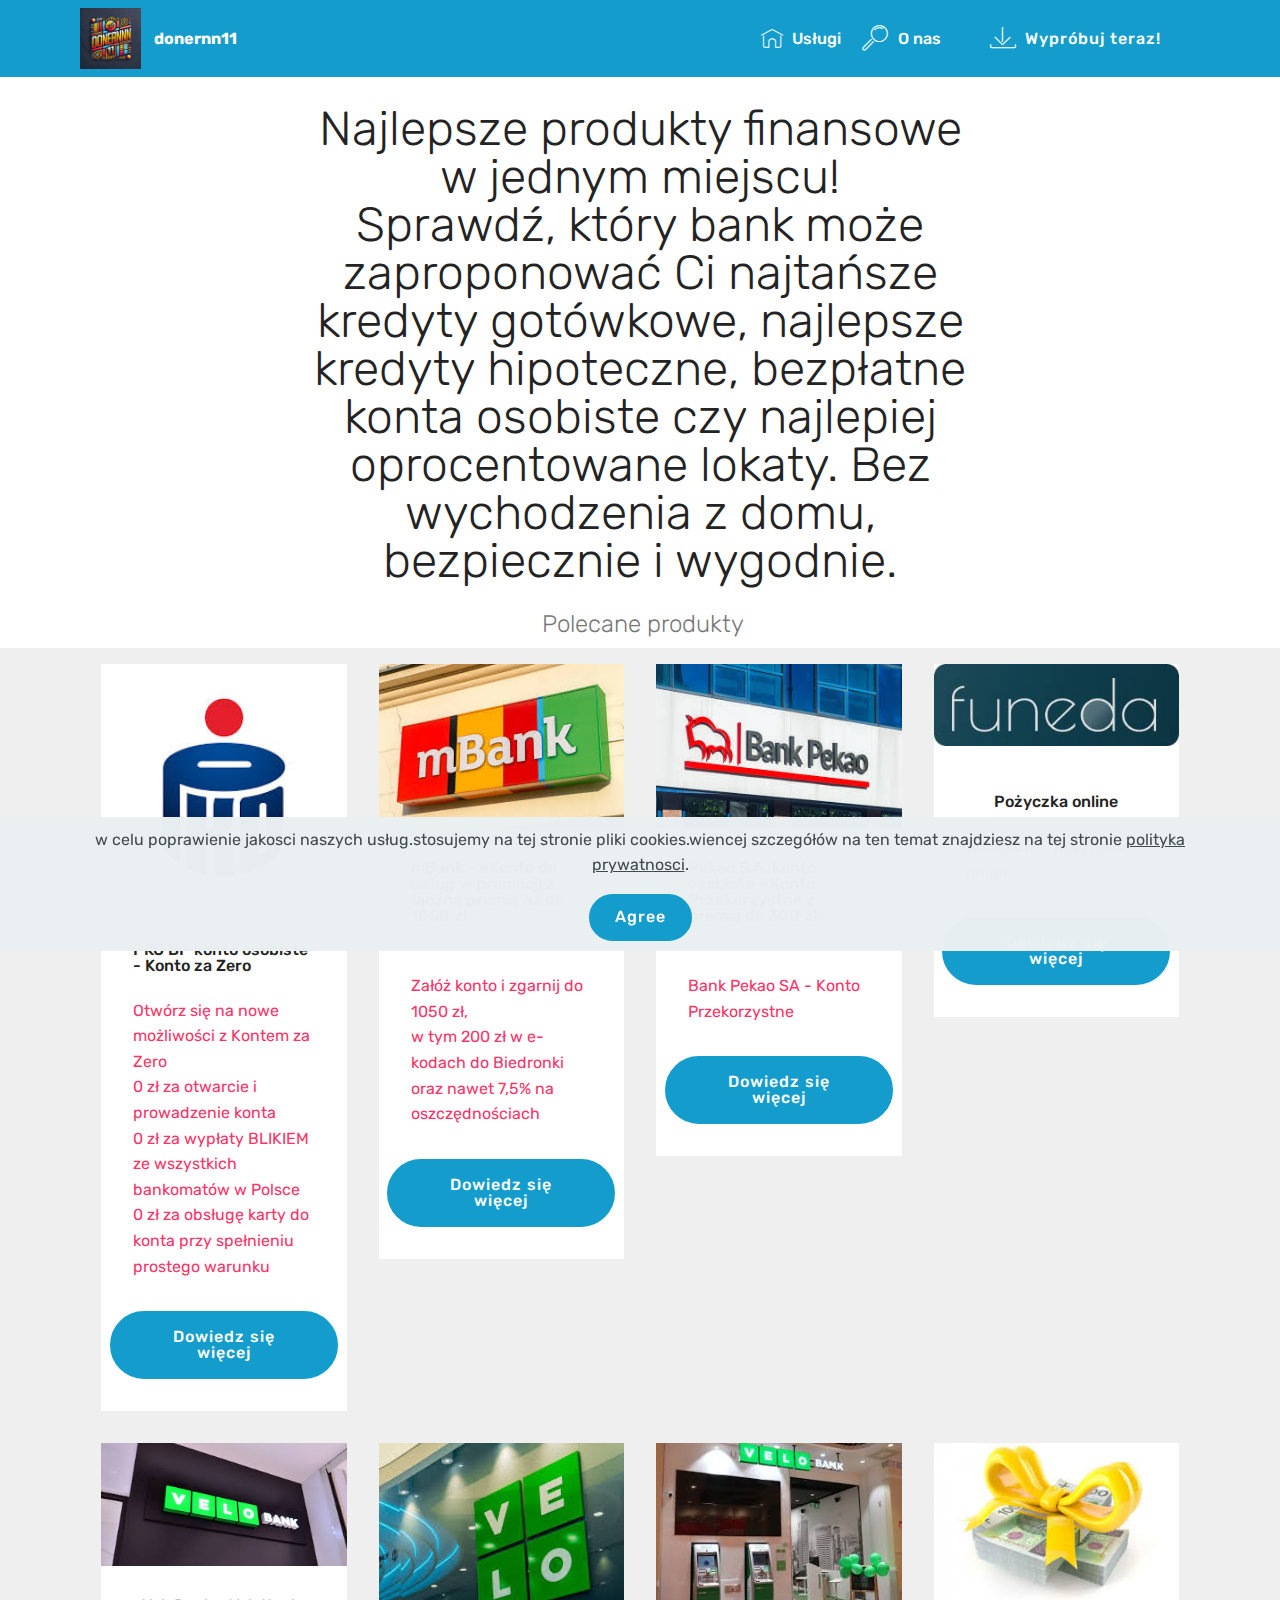
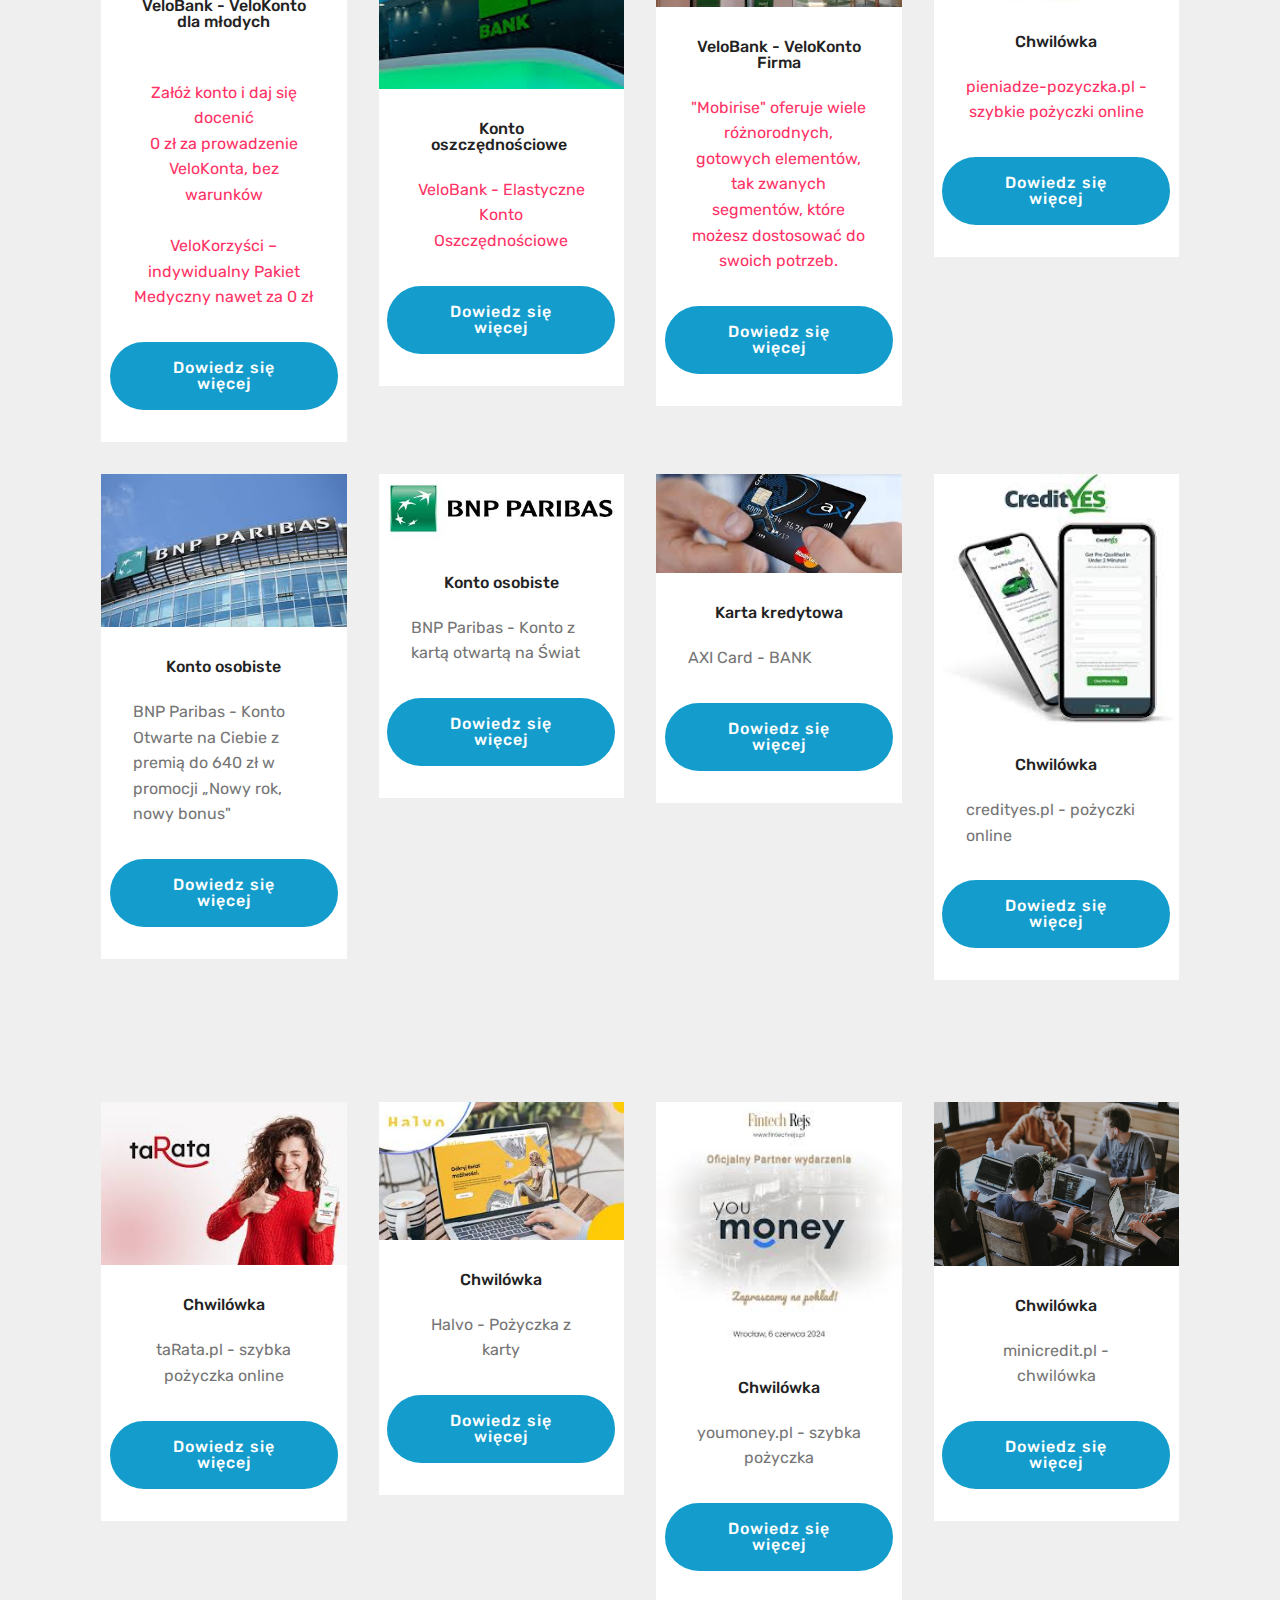
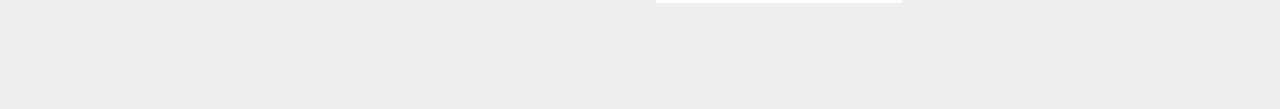
==== commit 0d1348a3: "Update index.html pożyczka" ====
--- a/index.html
+++ b/index.html
@@ -1,6 +1,15 @@
 <!DOCTYPE html>
 <html  >
 <head>
+  <!-- Google tag (gtag.js) -->
+<script async src="https://www.googletagmanager.com/gtag/js?id=G-P76WTXSM97"></script>
+<script>
+  window.dataLayer = window.dataLayer || [];
+  function gtag(){dataLayer.push(arguments);}
+  gtag('js', new Date());
+
+  gtag('config', 'G-P76WTXSM97');
+</script>
   <!-- Site made with Mobirise Website Builder v4.12.4, https://mobirise.com -->
   <meta charset="UTF-8">
   <meta http-equiv="X-UA-Compatible" content="IE=edge">
@@ -446,4 +455,4 @@
 <input name="cookieData" type="hidden" data-cookie-customDialogSelector='null' data-cookie-colorText='#424a4d' data-cookie-colorBg='rgba(234, 239, 241, 0.99)' data-cookie-textButton='Agree' data-cookie-colorButton='' data-cookie-colorLink='#424a4d' data-cookie-underlineLink='true' data-cookie-text="w celu poprawienie jakosci naszych usług.stosujemy na tej stronie pliki cookies.wiencej szczegółów na ten temat znajdziesz na tej stronie <a href='privacy.html'>polityka prywatnosci</a>.
 ">
   </body>
-</html>+</html>
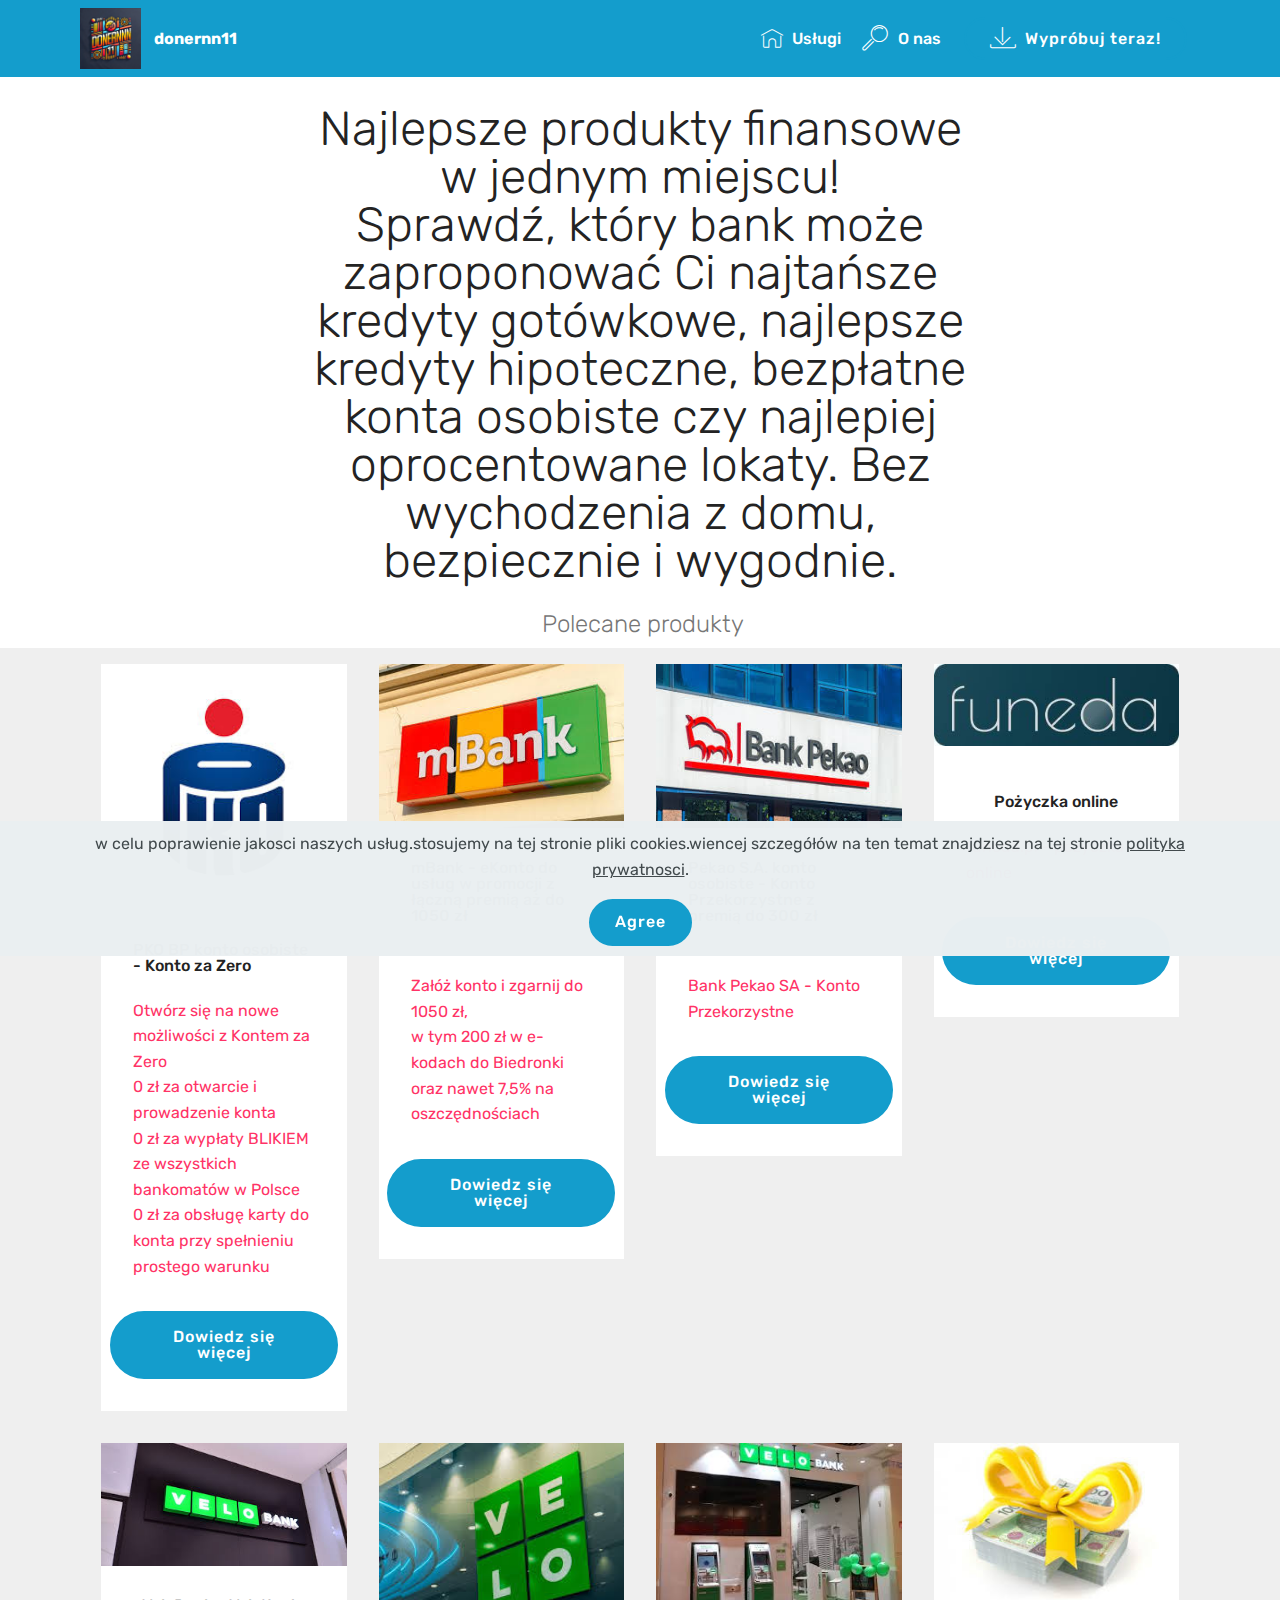
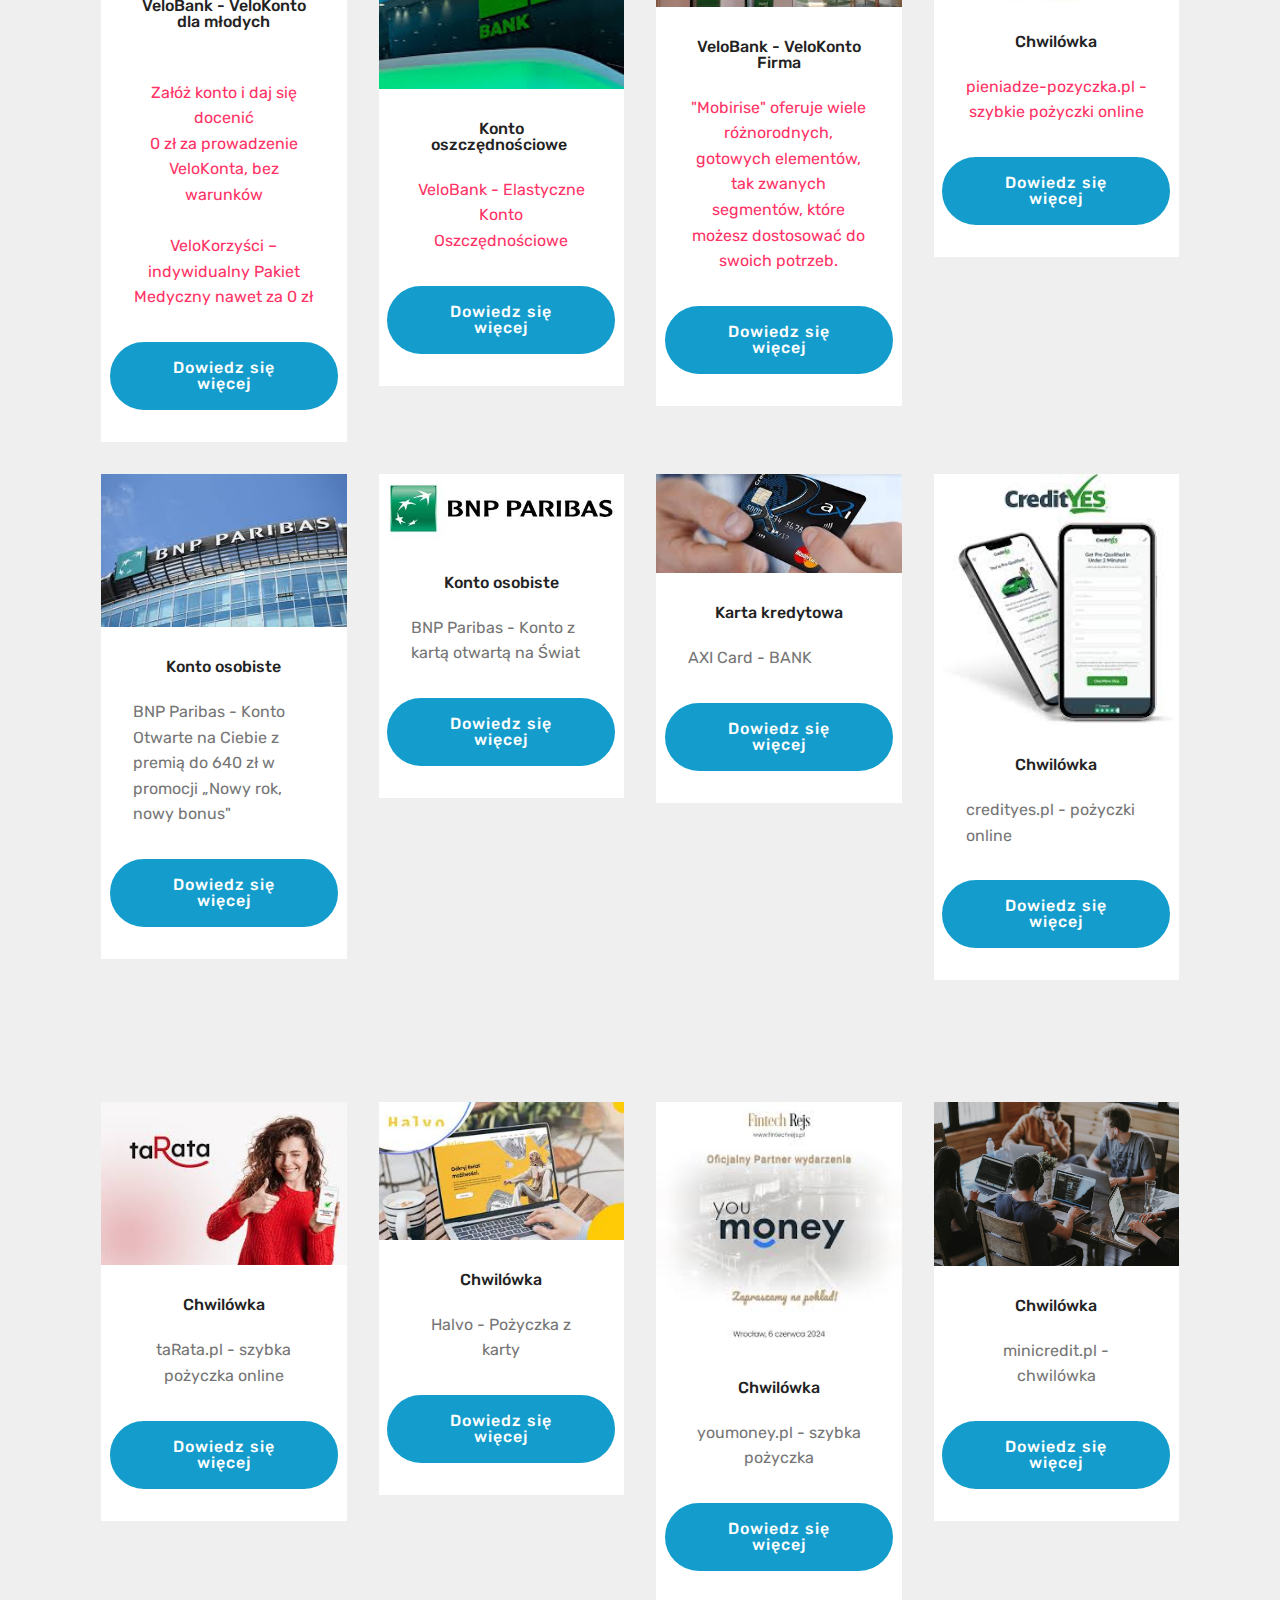
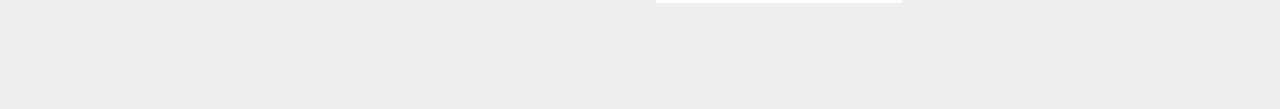
==== commit 228aa215: "Update index.htmlxx" ====
--- a/index.html
+++ b/index.html
@@ -1,14 +1,14 @@
 <!DOCTYPE html>
 <html  >
 <head>
-  <!-- Google tag (gtag.js) -->
-<script async src="https://www.googletagmanager.com/gtag/js?id=G-P76WTXSM97"></script>
+<!-- Google tag (gtag.js) -->
+<script async src="https://www.googletagmanager.com/gtag/js?id=G-YXNK7Z36D7"></script>
 <script>
   window.dataLayer = window.dataLayer || [];
   function gtag(){dataLayer.push(arguments);}
   gtag('js', new Date());
 
-  gtag('config', 'G-P76WTXSM97');
+  gtag('config', 'G-YXNK7Z36D7');
 </script>
   <!-- Site made with Mobirise Website Builder v4.12.4, https://mobirise.com -->
   <meta charset="UTF-8">
